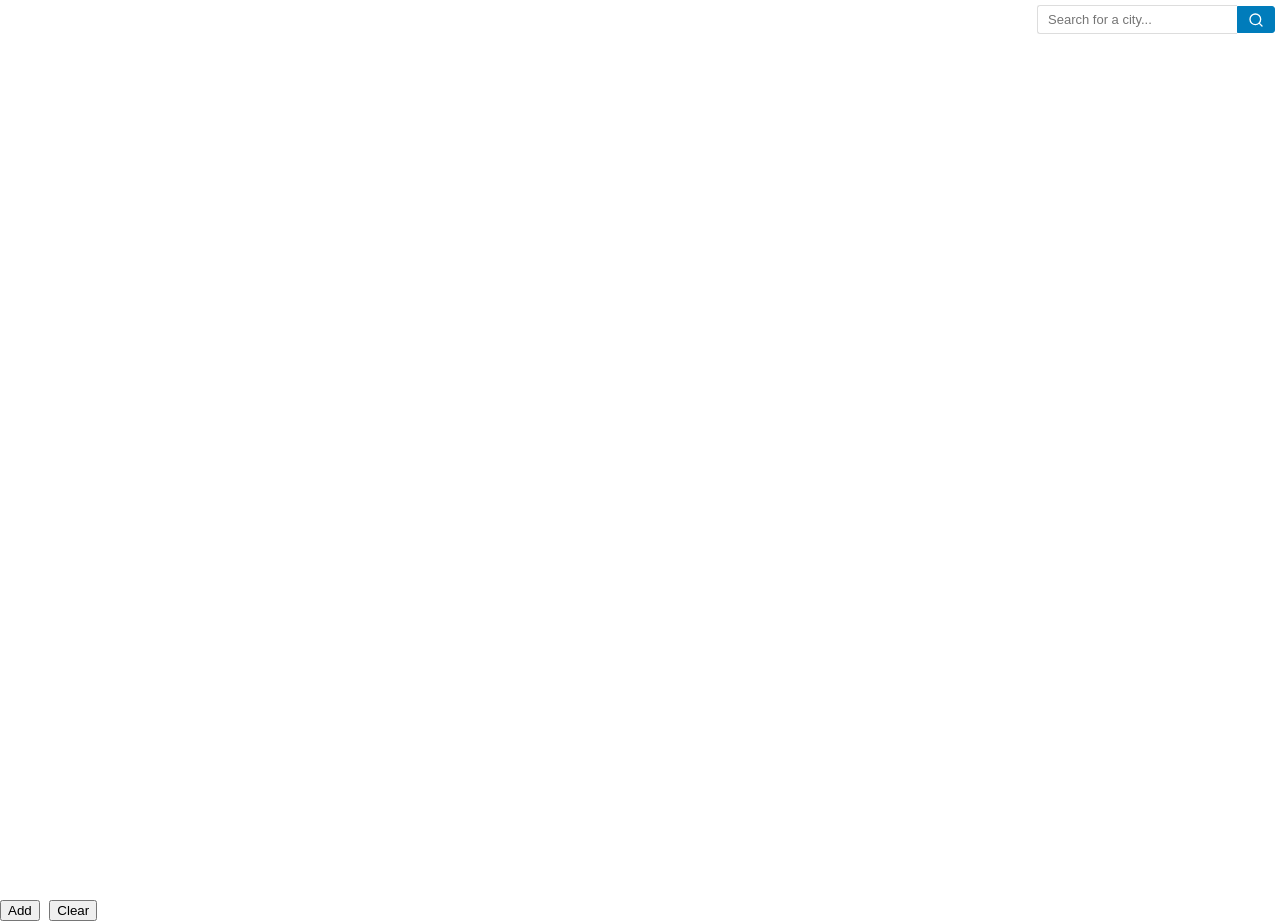
==== src/gui/maps.html @ 0833411a "Initial: arnis v2.5.0 (upstream main)" ====
<html>
<head>
    <title>Map View</title>
    
    <meta name="viewport" content="initial-scale=1.0, user-scalable=no" />
    <link rel="stylesheet" href="css/maps/leaflet.css" />
    <link rel="stylesheet" href="css/maps/leaflet.draw.css" />
    <link rel="stylesheet" href="css/maps/leaflet.sidebar.css" />
    <link rel="stylesheet" href="css/bbox.css" />
    <link rel="stylesheet" href="css/search.css" />
    
    <script src="js/libs/jquery-1.9.1.min.js"></script>
    <script src="js/libs/jquery-ui-1.10.3.custom.js"></script>
    <script src="js/maps/leaflet.js"></script>
    <script src="js/maps/leaflet.draw.js"></script>
    <script src="js/maps/leaflet.sidebar.js"></script>
    <script src="js/maps/wkt.parser.js"></script>
    <script src="js/maps/proj4-src.js"></script>
    <script src="js/maps/proj4leaflet.js"></script>
    <script src="js/search.js"></script>
    <script src="js/bbox.js"></script>
   
</head>
<body>    
    <!-- City Search Box -->
    <div id="search-container">
        <div id="search-box">
            <input type="text" id="city-search" placeholder="Search for a city..." autocomplete="off" />
            <button id="search-btn" aria-label="Search"><svg xmlns="http://www.w3.org/2000/svg" width="16" height="16" viewBox="0 0 24 24" fill="none" stroke="currentColor" stroke-width="2" stroke-linecap="round" stroke-linejoin="round" aria-hidden="true"><circle cx="11" cy="11" r="8"></circle><path d="m21 21-4.3-4.3"></path></svg></button>
        </div>
        <div id="search-results"></div>
    </div>
    
    <div id="map"></div>
    <div id="rsidebar" >
      <button id="add">Add</button>
      <button id="clear">Clear</button>
    </div>
    <div id="lsidebar">
    </div>

    <section id="info-box">
        <div id="info">
            <div id="wgscoords" class="coords">
                <div id="bbounds">
                    <span id="bbboundslabel" class="bboxlabel">BBOX</span>
                    <span id="boxbounds" class="bboxllpos"></span>
                </div>
            </div>
            <div id="projcoords" class="coords">
                <div id="bbounds">
                    <span id="bbboundslabel" class="bboxlabel">BBOX</span>
                    <span id="boxboundsmerc" class="bboxprojpos"></span>
                </div>
            </div>
        </div>
    </section>


    <div id="ocontainer" class="ocontainer" style="display:none;">
        <textarea rows="25" cols="100" ></textarea>
        <div id="submit-buttons">
            <button id="cancel">Cancel</button>
            <button id="add">Add</button>
        </div>
    </div>
</body>
</html>
---- src/gui/css/maps/leaflet.draw.css ----
/* ================================================================== */
/* Toolbars
/* ================================================================== */

.leaflet-draw-section {
	position: relative;
}

.leaflet-draw-toolbar {
	margin-top: 12px;
}

.leaflet-draw-toolbar-top {
	margin-top: 0;
}

.leaflet-draw-toolbar-notop a:first-child {
	border-top-right-radius: 0;
}

.leaflet-draw-toolbar-nobottom a:last-child {
	border-bottom-right-radius: 0;
}

.leaflet-draw-toolbar a {
	background-image: url('images/spritesheet.png');
	background-repeat: no-repeat;
}

.leaflet-retina .leaflet-draw-toolbar a {
	background-image: url('images/spritesheet-2x.png');
	background-size: 210px 30px;
}

.leaflet-draw a {
	display: block;
	text-align: center;
	text-decoration: none;
}

/* ================================================================== */
/* Toolbar actions menu
/* ================================================================== */

.leaflet-draw-actions {
	display: none;
	list-style: none;
	margin: 0;
	padding: 0;
	position: absolute;
	left: 26px; /* leaflet-draw-toolbar.left + leaflet-draw-toolbar.width */
	top: 0;
}

.leaflet-right .leaflet-draw-actions {
	right:26px;
	left:auto;
}

.leaflet-draw-actions li {
	display: inline-block;
}

/* APR */
.leaflet-draw-actions li a {
	color: #ffffff;
}

.leaflet-draw-actions li:first-child a {
	border-left: none;
}

.leaflet-draw-actions li:last-child a {
	-webkit-border-radius: 0 4px 4px 0;
	        border-radius: 0 4px 4px 0;
}

.leaflet-right .leaflet-draw-actions li:last-child a {
	-webkit-border-radius: 0;
	        border-radius: 0;
}

.leaflet-right .leaflet-draw-actions li:first-child a {
	-webkit-border-radius: 4px 0 0 4px;
	        border-radius: 4px 0 0 4px;
}

.leaflet-draw-actions a {
	background-color: #919187;
	border-left: 1px solid #AAA;
	color: #FFF;
	font: 11px/19px "Helvetica Neue", Arial, Helvetica, sans-serif;
	line-height: 28px;
	text-decoration: none;
	padding-left: 10px;
	padding-right: 10px;
	height: 28px;
}

.leaflet-draw-actions-bottom {
	margin-top: 0;
	white-space: nowrap;
}

.leaflet-draw-actions-top {
	margin-top: 1px;
	white-space: nowrap;
}

.leaflet-draw-actions-top a,
.leaflet-draw-actions-bottom a {
	height: 27px;
	line-height: 27px;
}

.leaflet-draw-actions a:hover {
	background-color: #A0A098;
}

.leaflet-draw-actions-top.leaflet-draw-actions-bottom a {
	height: 26px;
	line-height: 26px;
}

/* ================================================================== */
/* Draw toolbar
/* ================================================================== */

.leaflet-draw-toolbar .leaflet-draw-draw-polyline {
	background-position: -2px -2px;
}

.leaflet-draw-toolbar .leaflet-draw-draw-polygon {
	background-position: -31px -2px;
}

.leaflet-draw-toolbar .leaflet-draw-draw-rectangle {
	background-position: -62px -2px;
}

.leaflet-draw-toolbar .leaflet-draw-draw-circle {
	background-position: -92px -2px;
}

.leaflet-draw-toolbar .leaflet-draw-draw-marker {
	background-position: -122px -2px;
}

/* ================================================================== */
/* Edit toolbar
/* ================================================================== */

.leaflet-draw-toolbar .leaflet-draw-edit-edit {
	background-position: -152px -2px;
}

.leaflet-draw-toolbar .leaflet-draw-edit-remove {
	background-position: -182px -2px;
}

/* Disabled states reuse same sprites; opacity indicates disabled */
.leaflet-draw-toolbar .leaflet-draw-edit-edit.leaflet-disabled {
	background-position: -152px -2px;
}

.leaflet-draw-toolbar .leaflet-draw-edit-remove.leaflet-disabled {
	background-position: -182px -2px;
}

/* ================================================================== */
/* Drawing styles
/* ================================================================== */

.leaflet-mouse-marker {
	background-color: #fff;
	cursor: crosshair;
}

.leaflet-draw-tooltip {
	background: rgb(54, 54, 54);
	background: rgba(0, 0, 0, 0.5);
	border: 1px solid transparent;
	-webkit-border-radius: 4px;
	        border-radius: 4px;
	color: #fff;
	font: 12px/18px "Helvetica Neue", Arial, Helvetica, sans-serif;
	margin-left: 20px;
	margin-top: -21px;
	padding: 4px 8px;
	position: absolute;
	white-space: nowrap;
	z-index: 6;
}

.leaflet-draw-tooltip:before {
	border-right: 6px solid black;
	border-right-color: rgba(0, 0, 0, 0.5);
	border-top: 6px solid transparent;
	border-bottom: 6px solid transparent;
	content: "";
	position: absolute;
	top: 7px;
	left: -7px;
}

.leaflet-error-draw-tooltip {
	background-color: #F2DEDE;
	border: 1px solid #E6B6BD;
	color: #B94A48;
}

.leaflet-error-draw-tooltip:before {
	border-right-color: #E6B6BD;
}

.leaflet-draw-tooltip-single {
	margin-top: -12px
}

.leaflet-draw-tooltip-subtext {
	color: #f8d5e4;
}

.leaflet-draw-guide-dash {
	font-size: 1%;
	opacity: 0.6;
	position: absolute;
	width: 5px;
	height: 5px;
}

/* ================================================================== */
/* Edit styles
/* ================================================================== */

.leaflet-edit-marker-selected {
	background: rgba(254, 87, 161, 0.1);
	border: 4px dashed rgba(254, 87, 161, 0.6);
	-webkit-border-radius: 4px;
	        border-radius: 4px;
}

.leaflet-edit-move {
	cursor: move;
}

.leaflet-edit-resize {
	cursor: pointer;
}
---- src/gui/css/maps/leaflet.sidebar.css ----
.leaflet-sidebar {
    position: absolute;
    height: 100%;

    -webkit-box-sizing: border-box;
    -moz-box-sizing: border-box;
    box-sizing: border-box;
    padding: 10px;

    z-index: 20000;
}

.leaflet-sidebar.left {
    left: -700px;
    transition: left 0.5s, width 0.5s;

    padding-right: 0;
}

.leaflet-sidebar.right {
    right: -700px;
    transition: right 0.5s, width 0.5s;

    padding-left: 0;
}

.leaflet-sidebar.left.visible {
    left: 0;
}

.leaflet-sidebar.right.visible {
    right: 0;
}

.leaflet-left {
    transition: left 0.5s;
}

.leaflet-right {
    transition: right 0.5s;
}

.leaflet-sidebar > .leaflet-control {
    height: 100%;
    width: 100%;

    overflow: auto;
    -webkit-overflow-scrolling: touch;

    -webkit-box-sizing: border-box;
    -moz-box-sizing: border-box;
    box-sizing: border-box;
    padding: 8px 24px;

    font-size: 1.1em;

    background: white;
    box-shadow: 0 1px 7px rgba(0,0,0,0.65);
    -webkit-border-radius: 4px;
    border-radius: 4px;
}

@media(max-width:767px){
    .leaflet-sidebar {
        width: 100%;
        padding: 0;
    }

    .leaflet-sidebar.left {
        left: -100%;
    }

    .leaflet-sidebar.right {
        right: -100%;
    }

    .leaflet-sidebar.left.visible {
        left: 0;
    }

    .leaflet-sidebar.right.visible {
        right: 0;
    }

    .leaflet-sidebar > .leaflet-control {
        box-shadow: none;
        -webkit-border-radius: 0;
        border-radius: 0;
    }

    .leaflet-sidebar.left.visible ~ .leaflet-left {
        left: 100%;
    }

    .leaflet-sidebar.right.visible ~ .leaflet-right {
        right: 100%;
    }
}

@media(min-width:768px) and (max-width:991px){
    .leaflet-sidebar {
        width: 505px;
    }

    .leaflet-sidebar.left.visible ~ .leaflet-left {
        left: 505px;
    }

    .leaflet-sidebar.right.visible ~ .leaflet-right {
        right: 505px;
    }
}

@media(min-width:992px) and (max-width:1199px){
    .leaflet-sidebar {
        width: 590px;
    }

    .leaflet-sidebar.left.visible ~ .leaflet-left {
        left: 590px;
    }

    .leaflet-sidebar.right.visible ~ .leaflet-right {
        right: 590px;
    }
}

@media(min-width:1200px){
    .leaflet-sidebar {
        width: 660px;
    }

    .leaflet-sidebar.left.visible ~ .leaflet-left {
        left: 660px;
    }

    .leaflet-sidebar.right.visible ~ .leaflet-right {
        right: 660px;
    }
}

.leaflet-sidebar .close {
    position: absolute;
    right: 20px;
    top: 20px;
    width: 31px;
    height: 31px;

    color: #333;
    font-size: 25pt;
    line-height: 1em;
    text-align: center;
    background: white;
    -webkit-border-radius: 16px;
    border-radius: 16px;
    cursor: pointer;

    z-index: 8;
}
---- src/gui/css/bbox.css ----
html,
body,
#map {
  height: 100%;
  width: 100%;
  padding: 0px;
  margin: 0px;
  font-family: "Courier New", Courier, monospace;
}

/* Hide the BBOX coordinates display at bottom of map */
#info-box {
  display: none;
}

#coord-format {
  position: absolute;
  bottom: 0;
  right: 15;
}

#coord-format .bboxlabel {
  width: 100%;
}

#coord-format form {
  margin-bottom: 10px;
}

#info img {
  vertical-align: middle;
  height: 16px;
  width: auto;
  opacity: 0.6;
}

#info img:hover {
  opacity: 1;
  cursor: pointer;
}

#info-toggle ul {
  margin: 0 0 0 20px;
  padding: 0;
}

#info-toggle ul li {
  display: inline-block;
  padding: 4px 7px 0;
  background-color: rgba(230, 230, 230, 0.4);
  border-top-left-radius: 3px;
  border-top-right-radius: 3px;
  font-weight: 900;
  cursor: pointer;
}

#info-toggle ul li.active {
  background-color: rgba(255, 255, 255, 0.8);
}

#info-toggle-button {
  background-color: rgba(0, 0, 0, 0.7) !important;
  color: #fff;
}

#info-toggle-button:hover {
  background-color: #f4f4f4;
}

#projlabel,
#wgslabel {
  display: inline-block;
  color: #333;
  z-index: 10000;
}

#projcoords {
  display: none;
}

.coords {
  text-align: left;
  padding: 7px 0;
  background-color: rgba(255, 255, 255, 0.8);
}

#bbounds,
#mbounds,
#mcenter {
  font-size: small;
  display: block;
  z-index: 10000;
  padding: 2px 0;
}

#mouse,
#tile,
#zoom {
  display: inline-block;
}

.bboxlabel {
  font-size: small;
  font-weight: bold;
  z-index: 10000;
  background-color: black;
  color: white;
  text-align: center;
  display: inline-block;
  padding-left: 2px;
  width: 60px;
}

.bboxllpos,
.bboxllpossmall,
.bboxprojpos,
.bboxprojpossmall,
.tilesmall,
.zoomsmall {
  font-size: small;
  font-weight: bold;
  color: black;
  display: inline-block;
  padding-left: 5px;
}

.bboxllpos {
  width: 350px;
}

.bboxllpossmall {
  width: 200px;
}

.bboxprojpos {
  width: 450px;
}

.bboxprojpossmall {
  width: 250px;
}

.tilesmall {
  width: 60px;
}

.zoomsmall {
  width: 20px;
}

#map-ui-proj {
  position: absolute;
  top: 460px;
  left: 10px;
  list-style: none;
  margin: 0;
  padding: 0;
  z-index: 100;
}

#map-ui-proj a {
  font: normal 13px/18px 'Helvetica Neue', Helvetica, sans-serif;
  background: #FFF;
  color: #3C4E5A;
  display: block;
  margin: 0;
  padding: 0;
  border: 1px solid #BBB;
  border-bottom-width: 0;
  min-width: 75px;
  padding: 2px;
  text-decoration: none;
  text-align: center;
}

#map-ui-proj a:hover {
  background: #ECF5FA;
}

#map-ui-proj li:last-child a {
  border-bottom-width: 1px;
  -webkit-border-radius: 0 0 3px 3px;
  border-radius: 0 0 3px 3px;
}

#map-ui-proj li:first-child a {
  -webkit-border-radius: 3px 3px 0 0;
  border-radius: 3px 3px 0 0;
}

#map-ui-proj a.active {
  background: #3887BE;
  border-color: #3887BE;
  border-top-color: #FFF;
  color: #FFF;
}

.epsglabel {
  font-size: small;
  font-weight: bold;
  background-color: black;
  color: white;
  z-index: 10000;
}

#map-ui {
  position: absolute;
  top: 330px;
  left: 12px;
  list-style: none;
  margin: 0;
  padding: 0;
  z-index: 100;
}

#map-ui a {
  background-color: #fff;
  border-bottom: 1px solid #ccc;
  width: 30px;
  height: 30px;
  line-height: 30px;
  display: block;
  text-align: center;
  text-decoration: none;
  color: black;
  background-image: url('css/maps/images/bbox-sprites.png');
  background-repeat: no-repeat;
}

#map-ui a:hover {
  background-color: #ECF5FA;
}

#map-ui li:last-child a {
  border-bottom-width: 1px;
  -webkit-border-radius: 0 0 3px 3px;
  border-radius: 0 0 3px 3px;
  background-position: -33px -2px;
}

#map-ui li:last-child a.enabled {
  border-bottom-width: 1px;
  -webkit-border-radius: 0 0 3px 3px;
  border-radius: 0 0 3px 3px;
  background-position: -278px -2px;
}

#map-ui li:first-child a {
  -webkit-border-radius: 3px 3px 0 0;
  border-radius: 3px 3px 0 0;
}

#create-geojson a.enabled {
  background-position: -248px -2px;
}

#create-geojson a {
  background-position: -2px -2px;
}

#geolocation a {
  background-position: -186px -2px;
}

#geolocation a.active {
  background-position: -63px -2px;
}

#help a.enabled {
  background-position: -342px -2px;
}

#help a {
  background-position: -93px -2px;
}

.zeroclipboard-is-hover {
  opacity: 1 !important;
}

.leaflet-sidebar textarea {
  /* display: none; */
  height: 95%;
  width: 100%;
  border: 1;
  padding: 2em;
  resize: none;
  -webkit-box-sizing: border-box;
  /* Safari/Chrome, other WebKit */
  -moz-box-sizing: border-box;
  /* Firefox, other Gecko */
  box-sizing: border-box;
  /* Opera/IE 8+ */
}

.leaflet-sidebar button {
  font-size: large;
}

.leaflet-sidebar .close {
  z-index: 10001;
}

.ui-autocomplete {
  max-height: 180px;
  overflow-y: auto;
  /* prevent horizontal scrollbar */
  overflow-x: hidden;
}

/* IE 6 doesn't support max-height
 * we use height instead, but this forces the menu to always be this tall
 */
* html .ui-autocomplete {
  height: 180px;
}


.unblurred.leaflet-tile-loaded {

  -moz-filter: blur(0) sepia(0) invert(0);
  -webkit-filter: blur(0) sepia(0) invert(0);
  filter: blur(0) sepia(0) invert(0);

  -moz-transition: all 1s ease;
  -webkit-transition: all 1s ease;
  transition: all 1s ease;
}



.blurred.leaflet-tile-loaded {

  -moz-filter: blur(1px) sepia(1) invert(1);
  -moz-transition: all 1s ease;

  -webkit-filter: blur(1px) sepia(1) invert(1);
  -webkit-transition: all 1s ease;

  filter: blur(1px) sepia(1) invert(1);
  transition: all 1s ease;

}

/* World Preview Button in Edit Toolbar */
.leaflet-draw-toolbar .leaflet-draw-edit-preview {
  background-position: -31px -2px;
}

.leaflet-draw-toolbar .leaflet-draw-edit-preview.disabled,
.leaflet-draw-toolbar .leaflet-draw-edit-preview.editing-mode {
  opacity: 0.4;
  cursor: not-allowed;
  pointer-events: none;
}

.leaflet-draw-toolbar .leaflet-draw-edit-preview.active {
  background-color: #a0d0ff;
}

.world-preview-slider-container {
  padding: 6px 8px !important;
  background: white !important;
  background-clip: padding-box;
}

.world-preview-slider-container a {
  display: none !important;
}

.world-preview-slider {
  width: 80px;
  height: 8px;
  cursor: pointer;
  accent-color: #3887BE;
  display: block;
  margin: 0;
}

/* Context menu for coordinate copying */
.coordinate-context-menu {
  position: fixed;
  background: white;
  border: 1px solid #ccc;
  border-radius: 4px;
  box-shadow: 0 2px 10px rgba(0, 0, 0, 0.2);
  z-index: 10000;
  min-width: 160px;
  font-family: -apple-system, BlinkMacSystemFont, "Segoe UI", Roboto, "Helvetica Neue", Arial, sans-serif;
  font-size: 13px;
}

.coordinate-context-menu-item {
  padding: 8px 12px;
  cursor: pointer;
  display: flex;
  align-items: center;
  gap: 8px;
  color: #333;
}

.coordinate-context-menu-item:hover {
  background: #f0f0f0;
}

.coordinate-context-menu-item svg {
  width: 16px;
  height: 16px;
  flex-shrink: 0;
}

.coordinate-context-menu-separator {
  height: 1px;
  background: #e0e0e0;
  margin: 4px 0;
}
---- src/gui/css/search.css ----
/* City Search Box Styles */
#search-container {
    position: absolute;
    top: 5px;
    right: 5px;
    z-index: 1000;
    font-family: Arial, sans-serif;
}

#search-box {
    display: flex;
    align-items: center;
    padding: 0;
}

#city-search {
    border: 1px solid #ddd;
    border-radius: 3px 0 0 3px;
    padding: 6px 10px;
    font-size: 13px;
    width: 200px;
    outline: none;
    border-right: none;
}

#city-search:focus {
    border-color: #007cbb;
    box-shadow: 0 0 5px rgba(0, 124, 187, 0.3);
}

#search-btn {
    background: #007cbb;
    color: white;
    border: 1px solid #007cbb;
    border-radius: 0 3px 3px 0;
    padding: 4.5px 10px;
    cursor: pointer;
    font-size: 12px;
    transition: background-color 0.2s;
}

#search-results {
    max-height: 200px;
    max-width: 238px;
    overflow-y: auto;
    border-top: 1px solid #eee;
    display: none;
    background: white;
    border-radius: 0 0 3px 3px;
    box-shadow: 0 2px 10px rgba(0, 0, 0, 0.2);
}

.search-result-item {
    padding: 10px 12px;
    cursor: pointer;
    border-bottom: 1px solid #f0f0f0;
    font-size: 13px;
    color: #333;
    word-wrap: break-word;
    overflow-wrap: break-word;
}

.search-result-item:hover {
    background-color: #f5f5f5;
}

.search-result-item:last-child {
    border-bottom: none;
}

.search-result-name {
    font-weight: bold;
    color: #007cbb;
    word-wrap: break-word;
    overflow-wrap: break-word;
}

.search-result-details {
    color: #666;
    font-size: 11px;
    margin-top: 2px;
    word-wrap: break-word;
    overflow-wrap: break-word;
}

.search-loading {
    padding: 10px 12px;
    text-align: center;
    color: #666;
    font-style: italic;
}

.search-no-results {
    padding: 10px 12px;
    text-align: center;
    color: #999;
}
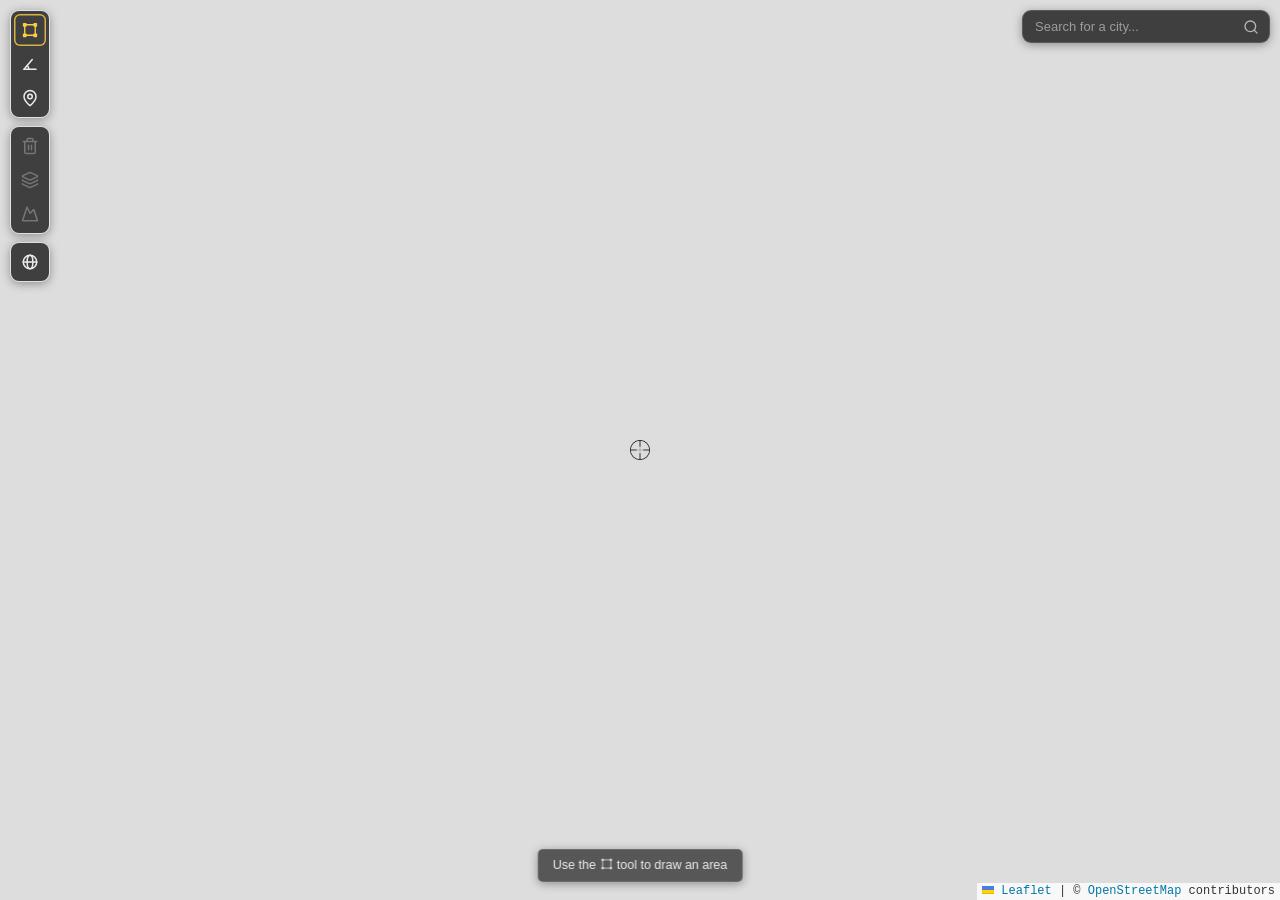
==== commit e2804ca3: "Merge upstream/main (v3.2.0) into arnis-jp Take upstream's structure and re-attach the arnis-jp feat" ====
--- a/src/gui/maps.html
+++ b/src/gui/maps.html
@@ -6,14 +6,19 @@
     <link rel="stylesheet" href="css/maps/leaflet.css" />
     <link rel="stylesheet" href="css/maps/leaflet.draw.css" />
     <link rel="stylesheet" href="css/maps/leaflet.sidebar.css" />
+    <link rel="stylesheet" href="css/maps/maplibre-gl.css" />
     <link rel="stylesheet" href="css/bbox.css" />
     <link rel="stylesheet" href="css/search.css" />
-    
+    <link rel="stylesheet" href="css/map-controls.css" />
+
+    <script src="js/logging.js"></script>
     <script src="js/libs/jquery-1.9.1.min.js"></script>
     <script src="js/libs/jquery-ui-1.10.3.custom.js"></script>
     <script src="js/maps/leaflet.js"></script>
     <script src="js/maps/leaflet.draw.js"></script>
     <script src="js/maps/leaflet.sidebar.js"></script>
+    <script src="js/maps/maplibre-gl.js"></script>
+    <script src="js/maps/leaflet-maplibre-gl.js"></script>
     <script src="js/maps/wkt.parser.js"></script>
     <script src="js/maps/proj4-src.js"></script>
     <script src="js/maps/proj4leaflet.js"></script>
--- a/src/gui/css/maps/leaflet.css
+++ b/src/gui/css/maps/leaflet.css
@@ -0,0 +1,661 @@
+/* required styles */
+
+.leaflet-pane,
+.leaflet-tile,
+.leaflet-marker-icon,
+.leaflet-marker-shadow,
+.leaflet-tile-container,
+.leaflet-pane > svg,
+.leaflet-pane > canvas,
+.leaflet-zoom-box,
+.leaflet-image-layer,
+.leaflet-layer {
+	position: absolute;
+	left: 0;
+	top: 0;
+	}
+.leaflet-container {
+	overflow: hidden;
+	}
+.leaflet-tile,
+.leaflet-marker-icon,
+.leaflet-marker-shadow {
+	-webkit-user-select: none;
+	   -moz-user-select: none;
+	        user-select: none;
+	  -webkit-user-drag: none;
+	}
+/* Prevents IE11 from highlighting tiles in blue */
+.leaflet-tile::selection {
+	background: transparent;
+}
+/* Safari renders non-retina tile on retina better with this, but Chrome is worse */
+.leaflet-safari .leaflet-tile {
+	image-rendering: -webkit-optimize-contrast;
+	}
+/* hack that prevents hw layers "stretching" when loading new tiles */
+.leaflet-safari .leaflet-tile-container {
+	width: 1600px;
+	height: 1600px;
+	-webkit-transform-origin: 0 0;
+	}
+.leaflet-marker-icon,
+.leaflet-marker-shadow {
+	display: block;
+	}
+/* .leaflet-container svg: reset svg max-width decleration shipped in Joomla! (joomla.org) 3.x */
+/* .leaflet-container img: map is broken in FF if you have max-width: 100% on tiles */
+.leaflet-container .leaflet-overlay-pane svg {
+	max-width: none !important;
+	max-height: none !important;
+	}
+.leaflet-container .leaflet-marker-pane img,
+.leaflet-container .leaflet-shadow-pane img,
+.leaflet-container .leaflet-tile-pane img,
+.leaflet-container img.leaflet-image-layer,
+.leaflet-container .leaflet-tile {
+	max-width: none !important;
+	max-height: none !important;
+	width: auto;
+	padding: 0;
+	}
+
+.leaflet-container img.leaflet-tile {
+	/* See: https://bugs.chromium.org/p/chromium/issues/detail?id=600120 */
+	mix-blend-mode: plus-lighter;
+}
+
+.leaflet-container.leaflet-touch-zoom {
+	-ms-touch-action: pan-x pan-y;
+	touch-action: pan-x pan-y;
+	}
+.leaflet-container.leaflet-touch-drag {
+	-ms-touch-action: pinch-zoom;
+	/* Fallback for FF which doesn't support pinch-zoom */
+	touch-action: none;
+	touch-action: pinch-zoom;
+}
+.leaflet-container.leaflet-touch-drag.leaflet-touch-zoom {
+	-ms-touch-action: none;
+	touch-action: none;
+}
+.leaflet-container {
+	-webkit-tap-highlight-color: transparent;
+}
+.leaflet-container a {
+	-webkit-tap-highlight-color: rgba(51, 181, 229, 0.4);
+}
+.leaflet-tile {
+	filter: inherit;
+	visibility: hidden;
+	}
+.leaflet-tile-loaded {
+	visibility: inherit;
+	}
+.leaflet-zoom-box {
+	width: 0;
+	height: 0;
+	-moz-box-sizing: border-box;
+	     box-sizing: border-box;
+	z-index: 800;
+	}
+/* workaround for https://bugzilla.mozilla.org/show_bug.cgi?id=888319 */
+.leaflet-overlay-pane svg {
+	-moz-user-select: none;
+	}
+
+.leaflet-pane         { z-index: 400; }
+
+.leaflet-tile-pane    { z-index: 200; }
+.leaflet-overlay-pane { z-index: 400; }
+.leaflet-shadow-pane  { z-index: 500; }
+.leaflet-marker-pane  { z-index: 600; }
+.leaflet-tooltip-pane   { z-index: 650; }
+.leaflet-popup-pane   { z-index: 700; }
+
+.leaflet-map-pane canvas { z-index: 100; }
+.leaflet-map-pane svg    { z-index: 200; }
+
+.leaflet-vml-shape {
+	width: 1px;
+	height: 1px;
+	}
+.lvml {
+	behavior: url(#default#VML);
+	display: inline-block;
+	position: absolute;
+	}
+
+
+/* control positioning */
+
+.leaflet-control {
+	position: relative;
+	z-index: 800;
+	pointer-events: visiblePainted; /* IE 9-10 doesn't have auto */
+	pointer-events: auto;
+	}
+.leaflet-top,
+.leaflet-bottom {
+	position: absolute;
+	z-index: 1000;
+	pointer-events: none;
+	}
+.leaflet-top {
+	top: 0;
+	}
+.leaflet-right {
+	right: 0;
+	}
+.leaflet-bottom {
+	bottom: 0;
+	}
+.leaflet-left {
+	left: 0;
+	}
+.leaflet-control {
+	float: left;
+	clear: both;
+	}
+.leaflet-right .leaflet-control {
+	float: right;
+	}
+.leaflet-top .leaflet-control {
+	margin-top: 10px;
+	}
+.leaflet-bottom .leaflet-control {
+	margin-bottom: 10px;
+	}
+.leaflet-left .leaflet-control {
+	margin-left: 10px;
+	}
+.leaflet-right .leaflet-control {
+	margin-right: 10px;
+	}
+
+
+/* zoom and fade animations */
+
+.leaflet-fade-anim .leaflet-popup {
+	opacity: 0;
+	-webkit-transition: opacity 0.2s linear;
+	   -moz-transition: opacity 0.2s linear;
+	        transition: opacity 0.2s linear;
+	}
+.leaflet-fade-anim .leaflet-map-pane .leaflet-popup {
+	opacity: 1;
+	}
+.leaflet-zoom-animated {
+	-webkit-transform-origin: 0 0;
+	    -ms-transform-origin: 0 0;
+	        transform-origin: 0 0;
+	}
+svg.leaflet-zoom-animated {
+	will-change: transform;
+}
+
+.leaflet-zoom-anim .leaflet-zoom-animated {
+	-webkit-transition: -webkit-transform 0.25s cubic-bezier(0,0,0.25,1);
+	   -moz-transition:    -moz-transform 0.25s cubic-bezier(0,0,0.25,1);
+	        transition:         transform 0.25s cubic-bezier(0,0,0.25,1);
+	}
+.leaflet-zoom-anim .leaflet-tile,
+.leaflet-pan-anim .leaflet-tile {
+	-webkit-transition: none;
+	   -moz-transition: none;
+	        transition: none;
+	}
+
+.leaflet-zoom-anim .leaflet-zoom-hide {
+	visibility: hidden;
+	}
+
+
+/* cursors */
+
+.leaflet-interactive {
+	cursor: pointer;
+	}
+.leaflet-grab {
+	cursor: -webkit-grab;
+	cursor:    -moz-grab;
+	cursor:         grab;
+	}
+.leaflet-crosshair,
+.leaflet-crosshair .leaflet-interactive {
+	cursor: crosshair;
+	}
+.leaflet-popup-pane,
+.leaflet-control {
+	cursor: auto;
+	}
+.leaflet-dragging .leaflet-grab,
+.leaflet-dragging .leaflet-grab .leaflet-interactive,
+.leaflet-dragging .leaflet-marker-draggable {
+	cursor: move;
+	cursor: -webkit-grabbing;
+	cursor:    -moz-grabbing;
+	cursor:         grabbing;
+	}
+
+/* marker & overlays interactivity */
+.leaflet-marker-icon,
+.leaflet-marker-shadow,
+.leaflet-image-layer,
+.leaflet-pane > svg path,
+.leaflet-tile-container {
+	pointer-events: none;
+	}
+
+.leaflet-marker-icon.leaflet-interactive,
+.leaflet-image-layer.leaflet-interactive,
+.leaflet-pane > svg path.leaflet-interactive,
+svg.leaflet-image-layer.leaflet-interactive path {
+	pointer-events: visiblePainted; /* IE 9-10 doesn't have auto */
+	pointer-events: auto;
+	}
+
+/* visual tweaks */
+
+.leaflet-container {
+	background: #ddd;
+	outline-offset: 1px;
+	}
+.leaflet-container a {
+	color: #0078A8;
+	}
+.leaflet-zoom-box {
+	border: 2px dotted #38f;
+	background: rgba(255,255,255,0.5);
+	}
+
+
+/* general typography */
+.leaflet-container {
+	font-family: "Helvetica Neue", Arial, Helvetica, sans-serif;
+	font-size: 12px;
+	font-size: 0.75rem;
+	line-height: 1.5;
+	}
+
+
+/* general toolbar styles */
+
+.leaflet-bar {
+	box-shadow: 0 1px 5px rgba(0,0,0,0.65);
+	border-radius: 4px;
+	}
+.leaflet-bar a {
+	background-color: #fff;
+	border-bottom: 1px solid #ccc;
+	width: 26px;
+	height: 26px;
+	line-height: 26px;
+	display: block;
+	text-align: center;
+	text-decoration: none;
+	color: black;
+	}
+.leaflet-bar a,
+.leaflet-control-layers-toggle {
+	background-position: 50% 50%;
+	background-repeat: no-repeat;
+	display: block;
+	}
+.leaflet-bar a:hover,
+.leaflet-bar a:focus {
+	background-color: #f4f4f4;
+	}
+.leaflet-bar a:first-child {
+	border-top-left-radius: 4px;
+	border-top-right-radius: 4px;
+	}
+.leaflet-bar a:last-child {
+	border-bottom-left-radius: 4px;
+	border-bottom-right-radius: 4px;
+	border-bottom: none;
+	}
+.leaflet-bar a.leaflet-disabled {
+	cursor: default;
+	background-color: #f4f4f4;
+	color: #bbb;
+	}
+
+.leaflet-touch .leaflet-bar a {
+	width: 30px;
+	height: 30px;
+	line-height: 30px;
+	}
+.leaflet-touch .leaflet-bar a:first-child {
+	border-top-left-radius: 2px;
+	border-top-right-radius: 2px;
+	}
+.leaflet-touch .leaflet-bar a:last-child {
+	border-bottom-left-radius: 2px;
+	border-bottom-right-radius: 2px;
+	}
+
+/* zoom control */
+
+.leaflet-control-zoom-in,
+.leaflet-control-zoom-out {
+	font: bold 18px 'Lucida Console', Monaco, monospace;
+	text-indent: 1px;
+	}
+
+.leaflet-touch .leaflet-control-zoom-in, .leaflet-touch .leaflet-control-zoom-out  {
+	font-size: 22px;
+	}
+
+
+/* layers control */
+
+.leaflet-control-layers {
+	box-shadow: 0 1px 5px rgba(0,0,0,0.4);
+	background: #fff;
+	border-radius: 5px;
+	}
+.leaflet-control-layers-toggle {
+	background-image: url(images/layers.png);
+	width: 36px;
+	height: 36px;
+	}
+.leaflet-retina .leaflet-control-layers-toggle {
+	background-image: url(images/layers-2x.png);
+	background-size: 26px 26px;
+	}
+.leaflet-touch .leaflet-control-layers-toggle {
+	width: 44px;
+	height: 44px;
+	}
+.leaflet-control-layers .leaflet-control-layers-list,
+.leaflet-control-layers-expanded .leaflet-control-layers-toggle {
+	display: none;
+	}
+.leaflet-control-layers-expanded .leaflet-control-layers-list {
+	display: block;
+	position: relative;
+	}
+.leaflet-control-layers-expanded {
+	padding: 6px 10px 6px 6px;
+	color: #333;
+	background: #fff;
+	}
+.leaflet-control-layers-scrollbar {
+	overflow-y: scroll;
+	overflow-x: hidden;
+	padding-right: 5px;
+	}
+.leaflet-control-layers-selector {
+	margin-top: 2px;
+	position: relative;
+	top: 1px;
+	}
+.leaflet-control-layers label {
+	display: block;
+	font-size: 13px;
+	font-size: 1.08333em;
+	}
+.leaflet-control-layers-separator {
+	height: 0;
+	border-top: 1px solid #ddd;
+	margin: 5px -10px 5px -6px;
+	}
+
+/* Default icon URLs */
+.leaflet-default-icon-path { /* used only in path-guessing heuristic, see L.Icon.Default */
+	background-image: url(images/marker-icon.png);
+	}
+
+
+/* attribution and scale controls */
+
+.leaflet-container .leaflet-control-attribution {
+	background: #fff;
+	background: rgba(255, 255, 255, 0.8);
+	margin: 0;
+	}
+.leaflet-control-attribution,
+.leaflet-control-scale-line {
+	padding: 0 5px;
+	color: #333;
+	line-height: 1.4;
+	}
+.leaflet-control-attribution a {
+	text-decoration: none;
+	}
+.leaflet-control-attribution a:hover,
+.leaflet-control-attribution a:focus {
+	text-decoration: underline;
+	}
+.leaflet-attribution-flag {
+	display: inline !important;
+	vertical-align: baseline !important;
+	width: 1em;
+	height: 0.6669em;
+	}
+.leaflet-left .leaflet-control-scale {
+	margin-left: 5px;
+	}
+.leaflet-bottom .leaflet-control-scale {
+	margin-bottom: 5px;
+	}
+.leaflet-control-scale-line {
+	border: 2px solid #777;
+	border-top: none;
+	line-height: 1.1;
+	padding: 2px 5px 1px;
+	white-space: nowrap;
+	-moz-box-sizing: border-box;
+	     box-sizing: border-box;
+	background: rgba(255, 255, 255, 0.8);
+	text-shadow: 1px 1px #fff;
+	}
+.leaflet-control-scale-line:not(:first-child) {
+	border-top: 2px solid #777;
+	border-bottom: none;
+	margin-top: -2px;
+	}
+.leaflet-control-scale-line:not(:first-child):not(:last-child) {
+	border-bottom: 2px solid #777;
+	}
+
+.leaflet-touch .leaflet-control-attribution,
+.leaflet-touch .leaflet-control-layers,
+.leaflet-touch .leaflet-bar {
+	box-shadow: none;
+	}
+.leaflet-touch .leaflet-control-layers,
+.leaflet-touch .leaflet-bar {
+	border: 2px solid rgba(0,0,0,0.2);
+	background-clip: padding-box;
+	}
+
+
+/* popup */
+
+.leaflet-popup {
+	position: absolute;
+	text-align: center;
+	margin-bottom: 20px;
+	}
+.leaflet-popup-content-wrapper {
+	padding: 1px;
+	text-align: left;
+	border-radius: 12px;
+	}
+.leaflet-popup-content {
+	margin: 13px 24px 13px 20px;
+	line-height: 1.3;
+	font-size: 13px;
+	font-size: 1.08333em;
+	min-height: 1px;
+	}
+.leaflet-popup-content p {
+	margin: 17px 0;
+	margin: 1.3em 0;
+	}
+.leaflet-popup-tip-container {
+	width: 40px;
+	height: 20px;
+	position: absolute;
+	left: 50%;
+	margin-top: -1px;
+	margin-left: -20px;
+	overflow: hidden;
+	pointer-events: none;
+	}
+.leaflet-popup-tip {
+	width: 17px;
+	height: 17px;
+	padding: 1px;
+
+	margin: -10px auto 0;
+	pointer-events: auto;
+
+	-webkit-transform: rotate(45deg);
+	   -moz-transform: rotate(45deg);
+	    -ms-transform: rotate(45deg);
+	        transform: rotate(45deg);
+	}
+.leaflet-popup-content-wrapper,
+.leaflet-popup-tip {
+	background: white;
+	color: #333;
+	box-shadow: 0 3px 14px rgba(0,0,0,0.4);
+	}
+.leaflet-container a.leaflet-popup-close-button {
+	position: absolute;
+	top: 0;
+	right: 0;
+	border: none;
+	text-align: center;
+	width: 24px;
+	height: 24px;
+	font: 16px/24px Tahoma, Verdana, sans-serif;
+	color: #757575;
+	text-decoration: none;
+	background: transparent;
+	}
+.leaflet-container a.leaflet-popup-close-button:hover,
+.leaflet-container a.leaflet-popup-close-button:focus {
+	color: #585858;
+	}
+.leaflet-popup-scrolled {
+	overflow: auto;
+	}
+
+.leaflet-oldie .leaflet-popup-content-wrapper {
+	-ms-zoom: 1;
+	}
+.leaflet-oldie .leaflet-popup-tip {
+	width: 24px;
+	margin: 0 auto;
+
+	-ms-filter: "progid:DXImageTransform.Microsoft.Matrix(M11=0.70710678, M12=0.70710678, M21=-0.70710678, M22=0.70710678)";
+	filter: progid:DXImageTransform.Microsoft.Matrix(M11=0.70710678, M12=0.70710678, M21=-0.70710678, M22=0.70710678);
+	}
+
+.leaflet-oldie .leaflet-control-zoom,
+.leaflet-oldie .leaflet-control-layers,
+.leaflet-oldie .leaflet-popup-content-wrapper,
+.leaflet-oldie .leaflet-popup-tip {
+	border: 1px solid #999;
+	}
+
+
+/* div icon */
+
+.leaflet-div-icon {
+	background: #fff;
+	border: 1px solid #666;
+	}
+
+
+/* Tooltip */
+/* Base styles for the element that has a tooltip */
+.leaflet-tooltip {
+	position: absolute;
+	padding: 6px;
+	background-color: #fff;
+	border: 1px solid #fff;
+	border-radius: 3px;
+	color: #222;
+	white-space: nowrap;
+	-webkit-user-select: none;
+	-moz-user-select: none;
+	-ms-user-select: none;
+	user-select: none;
+	pointer-events: none;
+	box-shadow: 0 1px 3px rgba(0,0,0,0.4);
+	}
+.leaflet-tooltip.leaflet-interactive {
+	cursor: pointer;
+	pointer-events: auto;
+	}
+.leaflet-tooltip-top:before,
+.leaflet-tooltip-bottom:before,
+.leaflet-tooltip-left:before,
+.leaflet-tooltip-right:before {
+	position: absolute;
+	pointer-events: none;
+	border: 6px solid transparent;
+	background: transparent;
+	content: "";
+	}
+
+/* Directions */
+
+.leaflet-tooltip-bottom {
+	margin-top: 6px;
+}
+.leaflet-tooltip-top {
+	margin-top: -6px;
+}
+.leaflet-tooltip-bottom:before,
+.leaflet-tooltip-top:before {
+	left: 50%;
+	margin-left: -6px;
+	}
+.leaflet-tooltip-top:before {
+	bottom: 0;
+	margin-bottom: -12px;
+	border-top-color: #fff;
+	}
+.leaflet-tooltip-bottom:before {
+	top: 0;
+	margin-top: -12px;
+	margin-left: -6px;
+	border-bottom-color: #fff;
+	}
+.leaflet-tooltip-left {
+	margin-left: -6px;
+}
+.leaflet-tooltip-right {
+	margin-left: 6px;
+}
+.leaflet-tooltip-left:before,
+.leaflet-tooltip-right:before {
+	top: 50%;
+	margin-top: -6px;
+	}
+.leaflet-tooltip-left:before {
+	right: 0;
+	margin-right: -12px;
+	border-left-color: #fff;
+	}
+.leaflet-tooltip-right:before {
+	left: 0;
+	margin-left: -12px;
+	border-right-color: #fff;
+	}
+
+/* Printing */
+
+@media print {
+	/* Prevent printers from removing background-images of controls. */
+	.leaflet-control {
+		-webkit-print-color-adjust: exact;
+		print-color-adjust: exact;
+		}
+	}
--- a/src/gui/css/maps/leaflet.draw.css
+++ b/src/gui/css/maps/leaflet.draw.css
@@ -36,6 +36,25 @@
 	display: block;
 	text-align: center;
 	text-decoration: none;
+}
+
+/* Hide a11y labels injected by leaflet-draw 1.0+ */
+.leaflet-draw a .sr-only {
+	position: absolute;
+	width: 1px;
+	height: 1px;
+	padding: 0;
+	margin: -1px;
+	overflow: hidden;
+	clip: rect(0, 0, 0, 0);
+	border: 0;
+}
+
+/* Force 26px buttons in touch mode to match the 7-sprite layout */
+.leaflet-touch .leaflet-draw-toolbar a {
+	width: 26px;
+	height: 26px;
+	line-height: 26px;
 }
 
 /* ================================================================== */
--- a/src/gui/css/maps/maplibre-gl.css
+++ b/src/gui/css/maps/maplibre-gl.css
@@ -0,0 +1 @@
+.maplibregl-map{font:12px/20px Helvetica Neue,Arial,Helvetica,sans-serif;overflow:hidden;position:relative;-webkit-tap-highlight-color:rgb(0 0 0/0)}.maplibregl-canvas{left:0;position:absolute;top:0}.maplibregl-map:fullscreen{height:100%;width:100%}.maplibregl-ctrl-group button.maplibregl-ctrl-compass{touch-action:none}.maplibregl-canvas-container.maplibregl-interactive,.maplibregl-ctrl-group button.maplibregl-ctrl-compass{cursor:grab;-webkit-user-select:none;-moz-user-select:none;user-select:none}.maplibregl-canvas-container.maplibregl-interactive.maplibregl-track-pointer{cursor:pointer}.maplibregl-canvas-container.maplibregl-interactive:active,.maplibregl-ctrl-group button.maplibregl-ctrl-compass:active{cursor:grabbing}.maplibregl-canvas-container.maplibregl-touch-zoom-rotate,.maplibregl-canvas-container.maplibregl-touch-zoom-rotate .maplibregl-canvas{touch-action:pan-x pan-y}.maplibregl-canvas-container.maplibregl-touch-drag-pan,.maplibregl-canvas-container.maplibregl-touch-drag-pan .maplibregl-canvas{touch-action:pinch-zoom}.maplibregl-canvas-container.maplibregl-touch-zoom-rotate.maplibregl-touch-drag-pan,.maplibregl-canvas-container.maplibregl-touch-zoom-rotate.maplibregl-touch-drag-pan .maplibregl-canvas{touch-action:none}.maplibregl-canvas-container.maplibregl-touch-drag-pan.maplibregl-cooperative-gestures,.maplibregl-canvas-container.maplibregl-touch-drag-pan.maplibregl-cooperative-gestures .maplibregl-canvas{touch-action:pan-x pan-y}.maplibregl-ctrl-bottom-left,.maplibregl-ctrl-bottom-right,.maplibregl-ctrl-top-left,.maplibregl-ctrl-top-right{pointer-events:none;position:absolute;z-index:2}.maplibregl-ctrl-top-left{left:0;top:0}.maplibregl-ctrl-top-right{right:0;top:0}.maplibregl-ctrl-bottom-left{bottom:0;left:0}.maplibregl-ctrl-bottom-right{bottom:0;right:0}.maplibregl-ctrl{clear:both;pointer-events:auto;transform:translate(0)}.maplibregl-ctrl-top-left .maplibregl-ctrl{float:left;margin:10px 0 0 10px}.maplibregl-ctrl-top-right .maplibregl-ctrl{float:right;margin:10px 10px 0 0}.maplibregl-ctrl-bottom-left .maplibregl-ctrl{float:left;margin:0 0 10px 10px}.maplibregl-ctrl-bottom-right .maplibregl-ctrl{float:right;margin:0 10px 10px 0}.maplibregl-ctrl-group{background:#fff;border-radius:4px}.maplibregl-ctrl-group:not(:empty){box-shadow:0 0 0 2px rgba(0,0,0,.1)}@media (forced-colors:active){.maplibregl-ctrl-group:not(:empty){box-shadow:0 0 0 2px ButtonText}}.maplibregl-ctrl-group button{background-color:transparent;border:0;box-sizing:border-box;cursor:pointer;display:block;height:29px;outline:none;padding:0;width:29px}.maplibregl-ctrl-group button+button{border-top:1px solid #ddd}.maplibregl-ctrl button .maplibregl-ctrl-icon{background-position:50%;background-repeat:no-repeat;display:block;height:100%;width:100%}@media (forced-colors:active){.maplibregl-ctrl-icon{background-color:transparent}.maplibregl-ctrl-group button+button{border-top:1px solid ButtonText}}.maplibregl-ctrl button::-moz-focus-inner{border:0;padding:0}.maplibregl-ctrl-attrib-button:focus,.maplibregl-ctrl-group button:focus{box-shadow:0 0 2px 2px #0096ff}.maplibregl-ctrl button:disabled{cursor:not-allowed}.maplibregl-ctrl button:disabled .maplibregl-ctrl-icon{opacity:.25}@media (hover:hover){.maplibregl-ctrl button:not(:disabled):hover{background-color:rgb(0 0 0/5%)}}.maplibregl-ctrl button:not(:disabled):active{background-color:rgb(0 0 0/5%)}.maplibregl-ctrl-group button:focus:focus-visible{box-shadow:0 0 2px 2px #0096ff}.maplibregl-ctrl-group button:focus:not(:focus-visible){box-shadow:none}.maplibregl-ctrl-group button:focus:first-child{border-radius:4px 4px 0 0}.maplibregl-ctrl-group button:focus:last-child{border-radius:0 0 4px 4px}.maplibregl-ctrl-group button:focus:only-child{border-radius:inherit}.maplibregl-ctrl button.maplibregl-ctrl-zoom-out .maplibregl-ctrl-icon{background-image:url("data:image/svg+xml;charset=utf-8,%3Csvg xmlns='http://www.w3.org/2000/svg' width='29' height='29' fill='%23333' viewBox='0 0 29 29'%3E%3Cpath d='M10 13c-.75 0-1.5.75-1.5 1.5S9.25 16 10 16h9c.75 0 1.5-.75 1.5-1.5S19.75 13 19 13z'/%3E%3C/svg%3E")}.maplibregl-ctrl button.maplibregl-ctrl-zoom-in .maplibregl-ctrl-icon{background-image:url("data:image/svg+xml;charset=utf-8,%3Csvg xmlns='http://www.w3.org/2000/svg' width='29' height='29' fill='%23333' viewBox='0 0 29 29'%3E%3Cpath d='M14.5 8.5c-.75 0-1.5.75-1.5 1.5v3h-3c-.75 0-1.5.75-1.5 1.5S9.25 16 10 16h3v3c0 .75.75 1.5 1.5 1.5S16 19.75 16 19v-3h3c.75 0 1.5-.75 1.5-1.5S19.75 13 19 13h-3v-3c0-.75-.75-1.5-1.5-1.5'/%3E%3C/svg%3E")}@media (forced-colors:active){.maplibregl-ctrl button.maplibregl-ctrl-zoom-out .maplibregl-ctrl-icon{background-image:url("data:image/svg+xml;charset=utf-8,%3Csvg xmlns='http://www.w3.org/2000/svg' width='29' height='29' fill='%23fff' viewBox='0 0 29 29'%3E%3Cpath d='M10 13c-.75 0-1.5.75-1.5 1.5S9.25 16 10 16h9c.75 0 1.5-.75 1.5-1.5S19.75 13 19 13z'/%3E%3C/svg%3E")}.maplibregl-ctrl button.maplibregl-ctrl-zoom-in .maplibregl-ctrl-icon{background-image:url("data:image/svg+xml;charset=utf-8,%3Csvg xmlns='http://www.w3.org/2000/svg' width='29' height='29' fill='%23fff' viewBox='0 0 29 29'%3E%3Cpath d='M14.5 8.5c-.75 0-1.5.75-1.5 1.5v3h-3c-.75 0-1.5.75-1.5 1.5S9.25 16 10 16h3v3c0 .75.75 1.5 1.5 1.5S16 19.75 16 19v-3h3c.75 0 1.5-.75 1.5-1.5S19.75 13 19 13h-3v-3c0-.75-.75-1.5-1.5-1.5'/%3E%3C/svg%3E")}}@media (forced-colors:active) and (prefers-color-scheme:light){.maplibregl-ctrl button.maplibregl-ctrl-zoom-out .maplibregl-ctrl-icon{background-image:url("data:image/svg+xml;charset=utf-8,%3Csvg xmlns='http://www.w3.org/2000/svg' width='29' height='29' viewBox='0 0 29 29'%3E%3Cpath d='M10 13c-.75 0-1.5.75-1.5 1.5S9.25 16 10 16h9c.75 0 1.5-.75 1.5-1.5S19.75 13 19 13z'/%3E%3C/svg%3E")}.maplibregl-ctrl button.maplibregl-ctrl-zoom-in .maplibregl-ctrl-icon{background-image:url("data:image/svg+xml;charset=utf-8,%3Csvg xmlns='http://www.w3.org/2000/svg' width='29' height='29' viewBox='0 0 29 29'%3E%3Cpath d='M14.5 8.5c-.75 0-1.5.75-1.5 1.5v3h-3c-.75 0-1.5.75-1.5 1.5S9.25 16 10 16h3v3c0 .75.75 1.5 1.5 1.5S16 19.75 16 19v-3h3c.75 0 1.5-.75 1.5-1.5S19.75 13 19 13h-3v-3c0-.75-.75-1.5-1.5-1.5'/%3E%3C/svg%3E")}}.maplibregl-ctrl button.maplibregl-ctrl-fullscreen .maplibregl-ctrl-icon{background-image:url("data:image/svg+xml;charset=utf-8,%3Csvg xmlns='http://www.w3.org/2000/svg' width='29' height='29' fill='%23333' viewBox='0 0 29 29'%3E%3Cpath d='M24 16v5.5c0 1.75-.75 2.5-2.5 2.5H16v-1l3-1.5-4-5.5 1-1 5.5 4 1.5-3zM6 16l1.5 3 5.5-4 1 1-4 5.5 3 1.5v1H7.5C5.75 24 5 23.25 5 21.5V16zm7-11v1l-3 1.5 4 5.5-1 1-5.5-4L6 13H5V7.5C5 5.75 5.75 5 7.5 5zm11 2.5c0-1.75-.75-2.5-2.5-2.5H16v1l3 1.5-4 5.5 1 1 5.5-4 1.5 3h1z'/%3E%3C/svg%3E")}.maplibregl-ctrl button.maplibregl-ctrl-shrink .maplibregl-ctrl-icon{background-image:url("data:image/svg+xml;charset=utf-8,%3Csvg xmlns='http://www.w3.org/2000/svg' width='29' height='29' viewBox='0 0 29 29'%3E%3Cpath d='M18.5 16c-1.75 0-2.5.75-2.5 2.5V24h1l1.5-3 5.5 4 1-1-4-5.5 3-1.5v-1zM13 18.5c0-1.75-.75-2.5-2.5-2.5H5v1l3 1.5L4 24l1 1 5.5-4 1.5 3h1zm3-8c0 1.75.75 2.5 2.5 2.5H24v-1l-3-1.5L25 5l-1-1-5.5 4L17 5h-1zM10.5 13c1.75 0 2.5-.75 2.5-2.5V5h-1l-1.5 3L5 4 4 5l4 5.5L5 12v1z'/%3E%3C/svg%3E")}@media (forced-colors:active){.maplibregl-ctrl button.maplibregl-ctrl-fullscreen .maplibregl-ctrl-icon{background-image:url("data:image/svg+xml;charset=utf-8,%3Csvg xmlns='http://www.w3.org/2000/svg' width='29' height='29' fill='%23fff' viewBox='0 0 29 29'%3E%3Cpath d='M24 16v5.5c0 1.75-.75 2.5-2.5 2.5H16v-1l3-1.5-4-5.5 1-1 5.5 4 1.5-3zM6 16l1.5 3 5.5-4 1 1-4 5.5 3 1.5v1H7.5C5.75 24 5 23.25 5 21.5V16zm7-11v1l-3 1.5 4 5.5-1 1-5.5-4L6 13H5V7.5C5 5.75 5.75 5 7.5 5zm11 2.5c0-1.75-.75-2.5-2.5-2.5H16v1l3 1.5-4 5.5 1 1 5.5-4 1.5 3h1z'/%3E%3C/svg%3E")}.maplibregl-ctrl button.maplibregl-ctrl-shrink .maplibregl-ctrl-icon{background-image:url("data:image/svg+xml;charset=utf-8,%3Csvg xmlns='http://www.w3.org/2000/svg' width='29' height='29' fill='%23fff' viewBox='0 0 29 29'%3E%3Cpath d='M18.5 16c-1.75 0-2.5.75-2.5 2.5V24h1l1.5-3 5.5 4 1-1-4-5.5 3-1.5v-1zM13 18.5c0-1.75-.75-2.5-2.5-2.5H5v1l3 1.5L4 24l1 1 5.5-4 1.5 3h1zm3-8c0 1.75.75 2.5 2.5 2.5H24v-1l-3-1.5L25 5l-1-1-5.5 4L17 5h-1zM10.5 13c1.75 0 2.5-.75 2.5-2.5V5h-1l-1.5 3L5 4 4 5l4 5.5L5 12v1z'/%3E%3C/svg%3E")}}@media (forced-colors:active) and (prefers-color-scheme:light){.maplibregl-ctrl button.maplibregl-ctrl-fullscreen .maplibregl-ctrl-icon{background-image:url("data:image/svg+xml;charset=utf-8,%3Csvg xmlns='http://www.w3.org/2000/svg' width='29' height='29' viewBox='0 0 29 29'%3E%3Cpath d='M24 16v5.5c0 1.75-.75 2.5-2.5 2.5H16v-1l3-1.5-4-5.5 1-1 5.5 4 1.5-3zM6 16l1.5 3 5.5-4 1 1-4 5.5 3 1.5v1H7.5C5.75 24 5 23.25 5 21.5V16zm7-11v1l-3 1.5 4 5.5-1 1-5.5-4L6 13H5V7.5C5 5.75 5.75 5 7.5 5zm11 2.5c0-1.75-.75-2.5-2.5-2.5H16v1l3 1.5-4 5.5 1 1 5.5-4 1.5 3h1z'/%3E%3C/svg%3E")}.maplibregl-ctrl button.maplibregl-ctrl-shrink .maplibregl-ctrl-icon{background-image:url("data:image/svg+xml;charset=utf-8,%3Csvg xmlns='http://www.w3.org/2000/svg' width='29' height='29' viewBox='0 0 29 29'%3E%3Cpath d='M18.5 16c-1.75 0-2.5.75-2.5 2.5V24h1l1.5-3 5.5 4 1-1-4-5.5 3-1.5v-1zM13 18.5c0-1.75-.75-2.5-2.5-2.5H5v1l3 1.5L4 24l1 1 5.5-4 1.5 3h1zm3-8c0 1.75.75 2.5 2.5 2.5H24v-1l-3-1.5L25 5l-1-1-5.5 4L17 5h-1zM10.5 13c1.75 0 2.5-.75 2.5-2.5V5h-1l-1.5 3L5 4 4 5l4 5.5L5 12v1z'/%3E%3C/svg%3E")}}.maplibregl-ctrl button.maplibregl-ctrl-compass .maplibregl-ctrl-icon{background-image:url("data:image/svg+xml;charset=utf-8,%3Csvg xmlns='http://www.w3.org/2000/svg' width='29' height='29' fill='%23333' viewBox='0 0 29 29'%3E%3Cpath d='m10.5 14 4-8 4 8z'/%3E%3Cpath fill='%23ccc' d='m10.5 16 4 8 4-8z'/%3E%3C/svg%3E")}@media (forced-colors:active){.maplibregl-ctrl button.maplibregl-ctrl-compass .maplibregl-ctrl-icon{background-image:url("data:image/svg+xml;charset=utf-8,%3Csvg xmlns='http://www.w3.org/2000/svg' width='29' height='29' fill='%23fff' viewBox='0 0 29 29'%3E%3Cpath d='m10.5 14 4-8 4 8z'/%3E%3Cpath fill='%23ccc' d='m10.5 16 4 8 4-8z'/%3E%3C/svg%3E")}}@media (forced-colors:active) and (prefers-color-scheme:light){.maplibregl-ctrl button.maplibregl-ctrl-compass .maplibregl-ctrl-icon{background-image:url("data:image/svg+xml;charset=utf-8,%3Csvg xmlns='http://www.w3.org/2000/svg' width='29' height='29' viewBox='0 0 29 29'%3E%3Cpath d='m10.5 14 4-8 4 8z'/%3E%3Cpath fill='%23ccc' d='m10.5 16 4 8 4-8z'/%3E%3C/svg%3E")}}.maplibregl-ctrl button.maplibregl-ctrl-globe .maplibregl-ctrl-icon{background-image:url("data:image/svg+xml;charset=utf-8,%3Csvg xmlns='http://www.w3.org/2000/svg' width='22' height='22' fill='none' stroke='%23333' viewBox='0 0 22 22'%3E%3Ccircle cx='11' cy='11' r='8.5'/%3E%3Cpath d='M17.5 11c0 4.819-3.02 8.5-6.5 8.5S4.5 15.819 4.5 11 7.52 2.5 11 2.5s6.5 3.681 6.5 8.5Z'/%3E%3Cpath d='M13.5 11c0 2.447-.331 4.64-.853 6.206-.262.785-.562 1.384-.872 1.777-.314.399-.58.517-.775.517s-.461-.118-.775-.517c-.31-.393-.61-.992-.872-1.777C8.831 15.64 8.5 13.446 8.5 11s.331-4.64.853-6.206c.262-.785.562-1.384.872-1.777.314-.399.58-.517.775-.517s.461.118.775.517c.31.393.61.992.872 1.777.522 1.565.853 3.76.853 6.206Z'/%3E%3Cpath d='M11 7.5c-1.909 0-3.622-.166-4.845-.428-.616-.132-1.08-.283-1.379-.434a1.3 1.3 0 0 1-.224-.138q.07-.058.224-.138c.299-.151.763-.302 1.379-.434C7.378 5.666 9.091 5.5 11 5.5s3.622.166 4.845.428c.616.132 1.08.283 1.379.434.105.053.177.1.224.138q-.07.058-.224.138c-.299.151-.763.302-1.379.434-1.223.262-2.936.428-4.845.428ZM4.486 6.436ZM11 16.5c-1.909 0-3.622-.166-4.845-.428-.616-.132-1.08-.283-1.379-.434a1.3 1.3 0 0 1-.224-.138 1.3 1.3 0 0 1 .224-.138c.299-.151.763-.302 1.379-.434C7.378 14.666 9.091 14.5 11 14.5s3.622.166 4.845.428c.616.132 1.08.283 1.379.434.105.053.177.1.224.138a1.3 1.3 0 0 1-.224.138c-.299.151-.763.302-1.379.434-1.223.262-2.936.428-4.845.428Zm-6.514-1.064ZM11 12.5c-2.46 0-4.672-.222-6.255-.574-.796-.177-1.406-.38-1.805-.59a1.5 1.5 0 0 1-.39-.272.3.3 0 0 1-.047-.064.3.3 0 0 1 .048-.064c.066-.073.189-.167.389-.272.399-.21 1.009-.413 1.805-.59C6.328 9.722 8.54 9.5 11 9.5s4.672.222 6.256.574c.795.177 1.405.38 1.804.59.2.105.323.2.39.272a.3.3 0 0 1 .047.064.3.3 0 0 1-.048.064 1.4 1.4 0 0 1-.389.272c-.399.21-1.009.413-1.804.59-1.584.352-3.796.574-6.256.574Zm-8.501-1.51v.002zm0 .018v.002zm17.002.002v-.002zm0-.018v-.002z'/%3E%3C/svg%3E")}.maplibregl-ctrl button.maplibregl-ctrl-globe-enabled .maplibregl-ctrl-icon{background-image:url("data:image/svg+xml;charset=utf-8,%3Csvg xmlns='http://www.w3.org/2000/svg' width='22' height='22' fill='none' stroke='%2333b5e5' viewBox='0 0 22 22'%3E%3Ccircle cx='11' cy='11' r='8.5'/%3E%3Cpath d='M17.5 11c0 4.819-3.02 8.5-6.5 8.5S4.5 15.819 4.5 11 7.52 2.5 11 2.5s6.5 3.681 6.5 8.5Z'/%3E%3Cpath d='M13.5 11c0 2.447-.331 4.64-.853 6.206-.262.785-.562 1.384-.872 1.777-.314.399-.58.517-.775.517s-.461-.118-.775-.517c-.31-.393-.61-.992-.872-1.777C8.831 15.64 8.5 13.446 8.5 11s.331-4.64.853-6.206c.262-.785.562-1.384.872-1.777.314-.399.58-.517.775-.517s.461.118.775.517c.31.393.61.992.872 1.777.522 1.565.853 3.76.853 6.206Z'/%3E%3Cpath d='M11 7.5c-1.909 0-3.622-.166-4.845-.428-.616-.132-1.08-.283-1.379-.434a1.3 1.3 0 0 1-.224-.138q.07-.058.224-.138c.299-.151.763-.302 1.379-.434C7.378 5.666 9.091 5.5 11 5.5s3.622.166 4.845.428c.616.132 1.08.283 1.379.434.105.053.177.1.224.138q-.07.058-.224.138c-.299.151-.763.302-1.379.434-1.223.262-2.936.428-4.845.428ZM4.486 6.436ZM11 16.5c-1.909 0-3.622-.166-4.845-.428-.616-.132-1.08-.283-1.379-.434a1.3 1.3 0 0 1-.224-.138 1.3 1.3 0 0 1 .224-.138c.299-.151.763-.302 1.379-.434C7.378 14.666 9.091 14.5 11 14.5s3.622.166 4.845.428c.616.132 1.08.283 1.379.434.105.053.177.1.224.138a1.3 1.3 0 0 1-.224.138c-.299.151-.763.302-1.379.434-1.223.262-2.936.428-4.845.428Zm-6.514-1.064ZM11 12.5c-2.46 0-4.672-.222-6.255-.574-.796-.177-1.406-.38-1.805-.59a1.5 1.5 0 0 1-.39-.272.3.3 0 0 1-.047-.064.3.3 0 0 1 .048-.064c.066-.073.189-.167.389-.272.399-.21 1.009-.413 1.805-.59C6.328 9.722 8.54 9.5 11 9.5s4.672.222 6.256.574c.795.177 1.405.38 1.804.59.2.105.323.2.39.272a.3.3 0 0 1 .047.064.3.3 0 0 1-.048.064 1.4 1.4 0 0 1-.389.272c-.399.21-1.009.413-1.804.59-1.584.352-3.796.574-6.256.574Zm-8.501-1.51v.002zm0 .018v.002zm17.002.002v-.002zm0-.018v-.002z'/%3E%3C/svg%3E")}.maplibregl-ctrl button.maplibregl-ctrl-terrain .maplibregl-ctrl-icon{background-image:url("data:image/svg+xml;charset=utf-8,%3Csvg xmlns='http://www.w3.org/2000/svg' width='22' height='22' fill='%23333' viewBox='0 0 22 22'%3E%3Cpath d='m1.754 13.406 4.453-4.851 3.09 3.09 3.281 3.277.969-.969-3.309-3.312 3.844-4.121 6.148 6.886h1.082v-.855l-7.207-8.07-4.84 5.187L6.169 6.57l-5.48 5.965v.871ZM.688 16.844h20.625v1.375H.688Zm0 0'/%3E%3C/svg%3E")}.maplibregl-ctrl button.maplibregl-ctrl-terrain-enabled .maplibregl-ctrl-icon{background-image:url("data:image/svg+xml;charset=utf-8,%3Csvg xmlns='http://www.w3.org/2000/svg' width='22' height='22' fill='%2333b5e5' viewBox='0 0 22 22'%3E%3Cpath d='m1.754 13.406 4.453-4.851 3.09 3.09 3.281 3.277.969-.969-3.309-3.312 3.844-4.121 6.148 6.886h1.082v-.855l-7.207-8.07-4.84 5.187L6.169 6.57l-5.48 5.965v.871ZM.688 16.844h20.625v1.375H.688Zm0 0'/%3E%3C/svg%3E")}.maplibregl-ctrl button.maplibregl-ctrl-geolocate .maplibregl-ctrl-icon{background-image:url("data:image/svg+xml;charset=utf-8,%3Csvg xmlns='http://www.w3.org/2000/svg' width='29' height='29' fill='%23333' viewBox='0 0 20 20'%3E%3Cpath d='M10 4C9 4 9 5 9 5v.1A5 5 0 0 0 5.1 9H5s-1 0-1 1 1 1 1 1h.1A5 5 0 0 0 9 14.9v.1s0 1 1 1 1-1 1-1v-.1a5 5 0 0 0 3.9-3.9h.1s1 0 1-1-1-1-1-1h-.1A5 5 0 0 0 11 5.1V5s0-1-1-1m0 2.5a3.5 3.5 0 1 1 0 7 3.5 3.5 0 1 1 0-7'/%3E%3Ccircle cx='10' cy='10' r='2'/%3E%3C/svg%3E")}.maplibregl-ctrl button.maplibregl-ctrl-geolocate:disabled .maplibregl-ctrl-icon{background-image:url("data:image/svg+xml;charset=utf-8,%3Csvg xmlns='http://www.w3.org/2000/svg' width='29' height='29' fill='%23aaa' viewBox='0 0 20 20'%3E%3Cpath d='M10 4C9 4 9 5 9 5v.1A5 5 0 0 0 5.1 9H5s-1 0-1 1 1 1 1 1h.1A5 5 0 0 0 9 14.9v.1s0 1 1 1 1-1 1-1v-.1a5 5 0 0 0 3.9-3.9h.1s1 0 1-1-1-1-1-1h-.1A5 5 0 0 0 11 5.1V5s0-1-1-1m0 2.5a3.5 3.5 0 1 1 0 7 3.5 3.5 0 1 1 0-7'/%3E%3Ccircle cx='10' cy='10' r='2'/%3E%3Cpath fill='red' d='m14 5 1 1-9 9-1-1z'/%3E%3C/svg%3E")}.maplibregl-ctrl button.maplibregl-ctrl-geolocate.maplibregl-ctrl-geolocate-active .maplibregl-ctrl-icon{background-image:url("data:image/svg+xml;charset=utf-8,%3Csvg xmlns='http://www.w3.org/2000/svg' width='29' height='29' fill='%2333b5e5' viewBox='0 0 20 20'%3E%3Cpath d='M10 4C9 4 9 5 9 5v.1A5 5 0 0 0 5.1 9H5s-1 0-1 1 1 1 1 1h.1A5 5 0 0 0 9 14.9v.1s0 1 1 1 1-1 1-1v-.1a5 5 0 0 0 3.9-3.9h.1s1 0 1-1-1-1-1-1h-.1A5 5 0 0 0 11 5.1V5s0-1-1-1m0 2.5a3.5 3.5 0 1 1 0 7 3.5 3.5 0 1 1 0-7'/%3E%3Ccircle cx='10' cy='10' r='2'/%3E%3C/svg%3E")}.maplibregl-ctrl button.maplibregl-ctrl-geolocate.maplibregl-ctrl-geolocate-active-error .maplibregl-ctrl-icon{background-image:url("data:image/svg+xml;charset=utf-8,%3Csvg xmlns='http://www.w3.org/2000/svg' width='29' height='29' fill='%23e58978' viewBox='0 0 20 20'%3E%3Cpath d='M10 4C9 4 9 5 9 5v.1A5 5 0 0 0 5.1 9H5s-1 0-1 1 1 1 1 1h.1A5 5 0 0 0 9 14.9v.1s0 1 1 1 1-1 1-1v-.1a5 5 0 0 0 3.9-3.9h.1s1 0 1-1-1-1-1-1h-.1A5 5 0 0 0 11 5.1V5s0-1-1-1m0 2.5a3.5 3.5 0 1 1 0 7 3.5 3.5 0 1 1 0-7'/%3E%3Ccircle cx='10' cy='10' r='2'/%3E%3C/svg%3E")}.maplibregl-ctrl button.maplibregl-ctrl-geolocate.maplibregl-ctrl-geolocate-background .maplibregl-ctrl-icon{background-image:url("data:image/svg+xml;charset=utf-8,%3Csvg xmlns='http://www.w3.org/2000/svg' width='29' height='29' fill='%2333b5e5' viewBox='0 0 20 20'%3E%3Cpath d='M10 4C9 4 9 5 9 5v.1A5 5 0 0 0 5.1 9H5s-1 0-1 1 1 1 1 1h.1A5 5 0 0 0 9 14.9v.1s0 1 1 1 1-1 1-1v-.1a5 5 0 0 0 3.9-3.9h.1s1 0 1-1-1-1-1-1h-.1A5 5 0 0 0 11 5.1V5s0-1-1-1m0 2.5a3.5 3.5 0 1 1 0 7 3.5 3.5 0 1 1 0-7'/%3E%3C/svg%3E")}.maplibregl-ctrl button.maplibregl-ctrl-geolocate.maplibregl-ctrl-geolocate-background-error .maplibregl-ctrl-icon{background-image:url("data:image/svg+xml;charset=utf-8,%3Csvg xmlns='http://www.w3.org/2000/svg' width='29' height='29' fill='%23e54e33' viewBox='0 0 20 20'%3E%3Cpath d='M10 4C9 4 9 5 9 5v.1A5 5 0 0 0 5.1 9H5s-1 0-1 1 1 1 1 1h.1A5 5 0 0 0 9 14.9v.1s0 1 1 1 1-1 1-1v-.1a5 5 0 0 0 3.9-3.9h.1s1 0 1-1-1-1-1-1h-.1A5 5 0 0 0 11 5.1V5s0-1-1-1m0 2.5a3.5 3.5 0 1 1 0 7 3.5 3.5 0 1 1 0-7'/%3E%3C/svg%3E")}.maplibregl-ctrl button.maplibregl-ctrl-geolocate.maplibregl-ctrl-geolocate-waiting .maplibregl-ctrl-icon{animation:maplibregl-spin 2s linear infinite}@media (forced-colors:active){.maplibregl-ctrl button.maplibregl-ctrl-geolocate .maplibregl-ctrl-icon{background-image:url("data:image/svg+xml;charset=utf-8,%3Csvg xmlns='http://www.w3.org/2000/svg' width='29' height='29' fill='%23fff' viewBox='0 0 20 20'%3E%3Cpath d='M10 4C9 4 9 5 9 5v.1A5 5 0 0 0 5.1 9H5s-1 0-1 1 1 1 1 1h.1A5 5 0 0 0 9 14.9v.1s0 1 1 1 1-1 1-1v-.1a5 5 0 0 0 3.9-3.9h.1s1 0 1-1-1-1-1-1h-.1A5 5 0 0 0 11 5.1V5s0-1-1-1m0 2.5a3.5 3.5 0 1 1 0 7 3.5 3.5 0 1 1 0-7'/%3E%3Ccircle cx='10' cy='10' r='2'/%3E%3C/svg%3E")}.maplibregl-ctrl button.maplibregl-ctrl-geolocate:disabled .maplibregl-ctrl-icon{background-image:url("data:image/svg+xml;charset=utf-8,%3Csvg xmlns='http://www.w3.org/2000/svg' width='29' height='29' fill='%23999' viewBox='0 0 20 20'%3E%3Cpath d='M10 4C9 4 9 5 9 5v.1A5 5 0 0 0 5.1 9H5s-1 0-1 1 1 1 1 1h.1A5 5 0 0 0 9 14.9v.1s0 1 1 1 1-1 1-1v-.1a5 5 0 0 0 3.9-3.9h.1s1 0 1-1-1-1-1-1h-.1A5 5 0 0 0 11 5.1V5s0-1-1-1m0 2.5a3.5 3.5 0 1 1 0 7 3.5 3.5 0 1 1 0-7'/%3E%3Ccircle cx='10' cy='10' r='2'/%3E%3Cpath fill='red' d='m14 5 1 1-9 9-1-1z'/%3E%3C/svg%3E")}.maplibregl-ctrl button.maplibregl-ctrl-geolocate.maplibregl-ctrl-geolocate-active .maplibregl-ctrl-icon{background-image:url("data:image/svg+xml;charset=utf-8,%3Csvg xmlns='http://www.w3.org/2000/svg' width='29' height='29' fill='%2333b5e5' viewBox='0 0 20 20'%3E%3Cpath d='M10 4C9 4 9 5 9 5v.1A5 5 0 0 0 5.1 9H5s-1 0-1 1 1 1 1 1h.1A5 5 0 0 0 9 14.9v.1s0 1 1 1 1-1 1-1v-.1a5 5 0 0 0 3.9-3.9h.1s1 0 1-1-1-1-1-1h-.1A5 5 0 0 0 11 5.1V5s0-1-1-1m0 2.5a3.5 3.5 0 1 1 0 7 3.5 3.5 0 1 1 0-7'/%3E%3Ccircle cx='10' cy='10' r='2'/%3E%3C/svg%3E")}.maplibregl-ctrl button.maplibregl-ctrl-geolocate.maplibregl-ctrl-geolocate-active-error .maplibregl-ctrl-icon{background-image:url("data:image/svg+xml;charset=utf-8,%3Csvg xmlns='http://www.w3.org/2000/svg' width='29' height='29' fill='%23e58978' viewBox='0 0 20 20'%3E%3Cpath d='M10 4C9 4 9 5 9 5v.1A5 5 0 0 0 5.1 9H5s-1 0-1 1 1 1 1 1h.1A5 5 0 0 0 9 14.9v.1s0 1 1 1 1-1 1-1v-.1a5 5 0 0 0 3.9-3.9h.1s1 0 1-1-1-1-1-1h-.1A5 5 0 0 0 11 5.1V5s0-1-1-1m0 2.5a3.5 3.5 0 1 1 0 7 3.5 3.5 0 1 1 0-7'/%3E%3Ccircle cx='10' cy='10' r='2'/%3E%3C/svg%3E")}.maplibregl-ctrl button.maplibregl-ctrl-geolocate.maplibregl-ctrl-geolocate-background .maplibregl-ctrl-icon{background-image:url("data:image/svg+xml;charset=utf-8,%3Csvg xmlns='http://www.w3.org/2000/svg' width='29' height='29' fill='%2333b5e5' viewBox='0 0 20 20'%3E%3Cpath d='M10 4C9 4 9 5 9 5v.1A5 5 0 0 0 5.1 9H5s-1 0-1 1 1 1 1 1h.1A5 5 0 0 0 9 14.9v.1s0 1 1 1 1-1 1-1v-.1a5 5 0 0 0 3.9-3.9h.1s1 0 1-1-1-1-1-1h-.1A5 5 0 0 0 11 5.1V5s0-1-1-1m0 2.5a3.5 3.5 0 1 1 0 7 3.5 3.5 0 1 1 0-7'/%3E%3C/svg%3E")}.maplibregl-ctrl button.maplibregl-ctrl-geolocate.maplibregl-ctrl-geolocate-background-error .maplibregl-ctrl-icon{background-image:url("data:image/svg+xml;charset=utf-8,%3Csvg xmlns='http://www.w3.org/2000/svg' width='29' height='29' fill='%23e54e33' viewBox='0 0 20 20'%3E%3Cpath d='M10 4C9 4 9 5 9 5v.1A5 5 0 0 0 5.1 9H5s-1 0-1 1 1 1 1 1h.1A5 5 0 0 0 9 14.9v.1s0 1 1 1 1-1 1-1v-.1a5 5 0 0 0 3.9-3.9h.1s1 0 1-1-1-1-1-1h-.1A5 5 0 0 0 11 5.1V5s0-1-1-1m0 2.5a3.5 3.5 0 1 1 0 7 3.5 3.5 0 1 1 0-7'/%3E%3C/svg%3E")}}@media (forced-colors:active) and (prefers-color-scheme:light){.maplibregl-ctrl button.maplibregl-ctrl-geolocate .maplibregl-ctrl-icon{background-image:url("data:image/svg+xml;charset=utf-8,%3Csvg xmlns='http://www.w3.org/2000/svg' width='29' height='29' viewBox='0 0 20 20'%3E%3Cpath d='M10 4C9 4 9 5 9 5v.1A5 5 0 0 0 5.1 9H5s-1 0-1 1 1 1 1 1h.1A5 5 0 0 0 9 14.9v.1s0 1 1 1 1-1 1-1v-.1a5 5 0 0 0 3.9-3.9h.1s1 0 1-1-1-1-1-1h-.1A5 5 0 0 0 11 5.1V5s0-1-1-1m0 2.5a3.5 3.5 0 1 1 0 7 3.5 3.5 0 1 1 0-7'/%3E%3Ccircle cx='10' cy='10' r='2'/%3E%3C/svg%3E")}.maplibregl-ctrl button.maplibregl-ctrl-geolocate:disabled .maplibregl-ctrl-icon{background-image:url("data:image/svg+xml;charset=utf-8,%3Csvg xmlns='http://www.w3.org/2000/svg' width='29' height='29' fill='%23666' viewBox='0 0 20 20'%3E%3Cpath d='M10 4C9 4 9 5 9 5v.1A5 5 0 0 0 5.1 9H5s-1 0-1 1 1 1 1 1h.1A5 5 0 0 0 9 14.9v.1s0 1 1 1 1-1 1-1v-.1a5 5 0 0 0 3.9-3.9h.1s1 0 1-1-1-1-1-1h-.1A5 5 0 0 0 11 5.1V5s0-1-1-1m0 2.5a3.5 3.5 0 1 1 0 7 3.5 3.5 0 1 1 0-7'/%3E%3Ccircle cx='10' cy='10' r='2'/%3E%3Cpath fill='red' d='m14 5 1 1-9 9-1-1z'/%3E%3C/svg%3E")}}@keyframes maplibregl-spin{0%{transform:rotate(0deg)}to{transform:rotate(1turn)}}a.maplibregl-ctrl-logo{background-image:url("data:image/svg+xml;charset=utf-8,%3Csvg xmlns='http://www.w3.org/2000/svg' width='88' height='23' fill='none'%3E%3Cpath fill='%23000' fill-opacity='.4' fill-rule='evenodd' d='M17.408 16.796h-1.827l2.501-12.095h.198l3.324 6.533.988 2.19.988-2.19 3.258-6.533h.181l2.6 12.095h-1.81l-1.218-5.644-.362-1.71-.658 1.71-2.929 5.644h-.098l-2.914-5.644-.757-1.71-.345 1.71zm1.958-3.42-.726 3.663a1.255 1.255 0 0 1-1.232 1.011h-1.827a1.255 1.255 0 0 1-1.229-1.509l2.501-12.095a1.255 1.255 0 0 1 1.23-1.001h.197a1.25 1.25 0 0 1 1.12.685l3.19 6.273 3.125-6.263a1.25 1.25 0 0 1 1.123-.695h.181a1.255 1.255 0 0 1 1.227.991l1.443 6.71a5 5 0 0 1 .314-.787l.009-.016a4.6 4.6 0 0 1 1.777-1.887c.782-.46 1.668-.667 2.611-.667a4.6 4.6 0 0 1 1.7.32l.306.134c.21-.16.474-.256.759-.256h1.694a1.255 1.255 0 0 1 1.212.925 1.255 1.255 0 0 1 1.212-.925h1.711c.284 0 .545.094.755.252.613-.3 1.312-.45 2.075-.45 1.356 0 2.557.445 3.482 1.4q.47.48.763 1.064V4.701a1.255 1.255 0 0 1 1.255-1.255h1.86A1.255 1.255 0 0 1 54.44 4.7v9.194h2.217c.19 0 .37.043.532.118v-4.77c0-.356.147-.678.385-.906a2.42 2.42 0 0 1-.682-1.71c0-.665.267-1.253.735-1.7a2.45 2.45 0 0 1 1.722-.674 2.43 2.43 0 0 1 1.705.675q.318.302.504.683V4.7a1.255 1.255 0 0 1 1.255-1.255h1.744A1.255 1.255 0 0 1 65.812 4.7v3.335a4.8 4.8 0 0 1 1.526-.246c.938 0 1.817.214 2.59.69a4.47 4.47 0 0 1 1.67 1.743v-.98a1.255 1.255 0 0 1 1.256-1.256h1.777c.233 0 .451.064.639.174a3.4 3.4 0 0 1 1.567-.372c.346 0 .861.02 1.285.232a1.25 1.25 0 0 1 .689 1.004 4.7 4.7 0 0 1 .853-.588c.795-.44 1.675-.647 2.61-.647 1.385 0 2.65.39 3.525 1.396.836.938 1.168 2.173 1.168 3.528q-.001.515-.056 1.051a1.255 1.255 0 0 1-.947 1.09l.408.952a1.255 1.255 0 0 1-.477 1.552c-.418.268-.92.463-1.458.612-.613.171-1.304.244-2.049.244-1.06 0-2.043-.207-2.886-.698l-.015-.008c-.798-.48-1.419-1.135-1.818-1.963l-.004-.008a5.8 5.8 0 0 1-.548-2.512q0-.429.053-.843a1.3 1.3 0 0 1-.333-.086l-.166-.004c-.223 0-.426.062-.643.228-.03.024-.142.139-.142.59v3.883a1.255 1.255 0 0 1-1.256 1.256h-1.777a1.255 1.255 0 0 1-1.256-1.256V15.69l-.032.057a4.8 4.8 0 0 1-1.86 1.833 5.04 5.04 0 0 1-2.484.634 4.5 4.5 0 0 1-1.935-.424 1.25 1.25 0 0 1-.764.258h-1.71a1.255 1.255 0 0 1-1.256-1.255V7.687a2.4 2.4 0 0 1-.428.625c.253.23.412.561.412.93v7.553a1.255 1.255 0 0 1-1.256 1.255h-1.843a1.25 1.25 0 0 1-.894-.373c-.228.23-.544.373-.894.373H51.32a1.255 1.255 0 0 1-1.256-1.255v-1.251l-.061.117a4.7 4.7 0 0 1-1.782 1.884 4.77 4.77 0 0 1-2.485.67 5.6 5.6 0 0 1-1.485-.188l.009 2.764a1.255 1.255 0 0 1-1.255 1.259h-1.729a1.255 1.255 0 0 1-1.255-1.255v-3.537a1.255 1.255 0 0 1-1.167.793h-1.679a1.25 1.25 0 0 1-.77-.263 4.5 4.5 0 0 1-1.945.429c-.885 0-1.724-.21-2.495-.632l-.017-.01a5 5 0 0 1-1.081-.836 1.255 1.255 0 0 1-1.254 1.312h-1.81a1.255 1.255 0 0 1-1.228-.99l-.782-3.625-2.044 3.939a1.25 1.25 0 0 1-1.115.676h-.098a1.25 1.25 0 0 1-1.116-.68l-2.061-3.994zM35.92 16.63l.207-.114.223-.15q.493-.356.735-.785l.061-.118.033 1.332h1.678V9.242h-1.694l-.033 1.267q-.133-.329-.526-.658l-.032-.028a3.2 3.2 0 0 0-.668-.428l-.27-.12a3.3 3.3 0 0 0-1.235-.23q-1.136-.001-1.974.493a3.36 3.36 0 0 0-1.3 1.382q-.445.89-.444 2.074 0 1.2.51 2.107a3.8 3.8 0 0 0 1.382 1.381 3.9 3.9 0 0 0 1.893.477q.795 0 1.455-.33zm-2.789-5.38q-.576.675-.575 1.762 0 1.102.559 1.794.576.675 1.645.675a2.25 2.25 0 0 0 .934-.19 2.2 2.2 0 0 0 .468-.29l.178-.161a2.2 2.2 0 0 0 .397-.561q.244-.5.244-1.15v-.115q0-.708-.296-1.267l-.043-.077a2.2 2.2 0 0 0-.633-.709l-.13-.086-.047-.028a2.1 2.1 0 0 0-1.073-.285q-1.052 0-1.629.692zm2.316 2.706c.163-.17.28-.407.28-.83v-.114c0-.292-.06-.508-.15-.68a.96.96 0 0 0-.353-.389.85.85 0 0 0-.464-.127c-.4 0-.56.114-.664.239l-.01.012c-.148.174-.275.45-.275.945 0 .506.122.801.27.99.097.11.266.224.68.224.303 0 .504-.09.687-.269zm7.545 1.705a2.6 2.6 0 0 0 .331.423q.319.33.755.548l.173.074q.65.255 1.49.255 1.02 0 1.844-.493a3.45 3.45 0 0 0 1.316-1.4q.493-.904.493-2.089 0-1.909-.988-2.913-.988-1.02-2.584-1.02-.898 0-1.575.347a3 3 0 0 0-.415.262l-.199.166a3.4 3.4 0 0 0-.64.82V9.242h-1.712v11.553h1.729l-.017-5.134zm.53-1.138q.206.29.48.5l.155.11.053.034q.51.296 1.119.297 1.07 0 1.645-.675.577-.69.576-1.762 0-1.119-.576-1.777-.558-.675-1.645-.675-.435 0-.835.16a2 2 0 0 0-.284.136 2 2 0 0 0-.363.254 2.2 2.2 0 0 0-.46.569l-.082.162a2.6 2.6 0 0 0-.213 1.072v.115q0 .707.296 1.267l.135.211zm.964-.818a1.1 1.1 0 0 0 .367.385.94.94 0 0 0 .476.118c.423 0 .59-.117.687-.23.159-.194.28-.478.28-.95 0-.53-.133-.8-.266-.952l-.021-.025c-.078-.094-.231-.221-.68-.221a1 1 0 0 0-.503.135l-.012.007a.86.86 0 0 0-.335.343c-.073.133-.132.324-.132.614v.115a1.4 1.4 0 0 0 .14.66zm15.7-6.222q.347-.346.346-.856a1.05 1.05 0 0 0-.345-.79 1.18 1.18 0 0 0-.84-.329q-.51 0-.855.33a1.05 1.05 0 0 0-.346.79q0 .51.346.855.345.346.856.346.51 0 .839-.346zm4.337 9.314.033-1.332q.191.403.59.747l.098.081a4 4 0 0 0 .316.224l.223.122a3.2 3.2 0 0 0 1.44.322 3.8 3.8 0 0 0 1.875-.477 3.5 3.5 0 0 0 1.382-1.366q.527-.89.526-2.09 0-1.184-.444-2.073a3.24 3.24 0 0 0-1.283-1.399q-.823-.51-1.942-.51a3.5 3.5 0 0 0-1.527.344l-.086.043-.165.09a3 3 0 0 0-.33.214q-.432.315-.656.707a2 2 0 0 0-.099.198l.082-1.283V4.701h-1.744v12.095zm.473-2.509a2.5 2.5 0 0 0 .566.7q.117.098.245.18l.144.08a2.1 2.1 0 0 0 .975.232q1.07 0 1.645-.675.576-.69.576-1.778 0-1.102-.576-1.777-.56-.691-1.645-.692a2.2 2.2 0 0 0-1.015.235q-.22.113-.415.282l-.15.142a2.1 2.1 0 0 0-.42.594q-.223.479-.223 1.1v.115q0 .705.293 1.26zm2.616-.293c.157-.191.28-.479.28-.967 0-.51-.13-.79-.276-.961l-.021-.026c-.082-.1-.232-.225-.67-.225a.87.87 0 0 0-.681.279l-.012.011c-.154.155-.274.38-.274.807v.115c0 .285.057.499.144.669a1.1 1.1 0 0 0 .367.405c.137.082.28.123.455.123.423 0 .59-.118.686-.23zm8.266-3.013q.345-.13.724-.14l.069-.002q.493 0 .642.099l.247-1.794q-.196-.099-.717-.099a2.3 2.3 0 0 0-.545.063 2 2 0 0 0-.411.148 2.2 2.2 0 0 0-.4.249 2.5 2.5 0 0 0-.485.499 2.7 2.7 0 0 0-.32.581l-.05.137v-1.48h-1.778v7.553h1.777v-3.884q0-.546.159-.943a1.5 1.5 0 0 1 .466-.636 2.5 2.5 0 0 1 .399-.253 2 2 0 0 1 .224-.099zm9.784 2.656.05-.922q0-1.743-.856-2.698-.838-.97-2.584-.97-1.119-.001-2.007.493a3.46 3.46 0 0 0-1.4 1.382q-.493.906-.493 2.106 0 1.07.428 1.975.428.89 1.332 1.432.906.526 2.255.526.973 0 1.668-.185l.044-.012.135-.04q.613-.184.984-.421l-.542-1.267q-.3.162-.642.274l-.297.087q-.51.131-1.3.131-.954 0-1.497-.444a1.6 1.6 0 0 1-.192-.193q-.366-.44-.512-1.234l-.004-.021zm-5.427-1.256-.003.022h3.752v-.138q-.011-.727-.288-1.118a1 1 0 0 0-.156-.176q-.46-.428-1.316-.428-.986 0-1.494.604-.379.45-.494 1.234zm-27.053 2.77V4.7h-1.86v12.095h5.333V15.15zm7.103-5.908v7.553h-1.843V9.242h1.843z'/%3E%3Cpath fill='%23fff' d='m19.63 11.151-.757-1.71-.345 1.71-1.12 5.644h-1.827L18.083 4.7h.197l3.325 6.533.988 2.19.988-2.19L26.839 4.7h.181l2.6 12.095h-1.81l-1.218-5.644-.362-1.71-.658 1.71-2.93 5.644h-.098l-2.913-5.644zm14.836 5.81q-1.02 0-1.893-.478a3.8 3.8 0 0 1-1.381-1.382q-.51-.906-.51-2.106 0-1.185.444-2.074a3.36 3.36 0 0 1 1.3-1.382q.839-.494 1.974-.494a3.3 3.3 0 0 1 1.234.231 3.3 3.3 0 0 1 .97.575q.396.33.527.659l.033-1.267h1.694v7.553H37.18l-.033-1.332q-.279.593-1.02 1.053a3.17 3.17 0 0 1-1.662.444zm.296-1.482q.938 0 1.58-.642.642-.66.642-1.711v-.115q0-.708-.296-1.267a2.2 2.2 0 0 0-.807-.872 2.1 2.1 0 0 0-1.119-.313q-1.053 0-1.629.692-.575.675-.575 1.76 0 1.103.559 1.795.577.675 1.645.675zm6.521-6.237h1.711v1.4q.906-1.597 2.83-1.597 1.596 0 2.584 1.02.988 1.005.988 2.914 0 1.185-.493 2.09a3.46 3.46 0 0 1-1.316 1.399 3.5 3.5 0 0 1-1.844.493q-.954 0-1.662-.329a2.67 2.67 0 0 1-1.086-.97l.017 5.134h-1.728zm4.048 6.22q1.07 0 1.645-.674.577-.69.576-1.762 0-1.119-.576-1.777-.558-.675-1.645-.675-.592 0-1.12.296-.51.28-.822.823-.296.527-.296 1.234v.115q0 .708.296 1.267.313.543.823.855.51.296 1.119.297z'/%3E%3Cpath fill='%23e1e3e9' d='M51.325 4.7h1.86v10.45h3.473v1.646h-5.333zm7.12 4.542h1.843v7.553h-1.843zm.905-1.415a1.16 1.16 0 0 1-.856-.346 1.17 1.17 0 0 1-.346-.856 1.05 1.05 0 0 1 .346-.79q.346-.329.856-.329.494 0 .839.33a1.05 1.05 0 0 1 .345.79 1.16 1.16 0 0 1-.345.855q-.33.346-.84.346zm7.875 9.133a3.17 3.17 0 0 1-1.662-.444q-.723-.46-1.004-1.053l-.033 1.332h-1.71V4.701h1.743v4.657l-.082 1.283q.279-.658 1.086-1.119a3.5 3.5 0 0 1 1.778-.477q1.119 0 1.942.51a3.24 3.24 0 0 1 1.283 1.4q.445.888.444 2.072 0 1.201-.526 2.09a3.5 3.5 0 0 1-1.382 1.366 3.8 3.8 0 0 1-1.876.477zm-.296-1.481q1.069 0 1.645-.675.577-.69.577-1.778 0-1.102-.577-1.776-.56-.691-1.645-.692a2.12 2.12 0 0 0-1.58.659q-.642.641-.642 1.694v.115q0 .71.296 1.267a2.4 2.4 0 0 0 .807.872 2.1 2.1 0 0 0 1.119.313zm5.927-6.237h1.777v1.481q.263-.757.856-1.217a2.14 2.14 0 0 1 1.349-.46q.527 0 .724.098l-.247 1.794q-.149-.099-.642-.099-.774 0-1.416.494-.626.493-.626 1.58v3.883h-1.777V9.242zm9.534 7.718q-1.35 0-2.255-.526-.904-.543-1.332-1.432a4.6 4.6 0 0 1-.428-1.975q0-1.2.493-2.106a3.46 3.46 0 0 1 1.4-1.382q.889-.495 2.007-.494 1.744 0 2.584.97.855.956.856 2.7 0 .444-.05.92h-5.43q.18 1.005.708 1.45.542.443 1.497.443.79 0 1.3-.131a4 4 0 0 0 .938-.362l.542 1.267q-.411.263-1.119.46-.708.198-1.711.197zm1.596-4.558q.016-1.02-.444-1.432-.46-.428-1.316-.428-1.728 0-1.991 1.86z'/%3E%3Cpath d='M5.074 15.948a.484.657 0 0 0-.486.659v1.84a.484.657 0 0 0 .486.659h4.101a.484.657 0 0 0 .486-.659v-1.84a.484.657 0 0 0-.486-.659zm3.56 1.16H5.617v.838h3.017z' style='fill:%23fff;fill-rule:evenodd;stroke-width:1.03600001'/%3E%3Cg style='stroke-width:1.12603545'%3E%3Cpath d='M-9.408-1.416c-3.833-.025-7.056 2.912-7.08 6.615-.02 3.08 1.653 4.832 3.107 6.268.903.892 1.721 1.74 2.32 2.902l-.525-.004c-.543-.003-.992.304-1.24.639a1.87 1.87 0 0 0-.362 1.121l-.011 1.877c-.003.402.104.787.347 1.125.244.338.688.653 1.23.656l4.142.028c.542.003.99-.306 1.238-.641a1.87 1.87 0 0 0 .363-1.121l.012-1.875a1.87 1.87 0 0 0-.348-1.127c-.243-.338-.688-.653-1.23-.656l-.518-.004c.597-1.145 1.425-1.983 2.348-2.87 1.473-1.414 3.18-3.149 3.2-6.226-.016-3.59-2.923-6.684-6.993-6.707m-.006 1.1v.002c3.274.02 5.92 2.532 5.9 5.6-.017 2.706-1.39 4.026-2.863 5.44-1.034.994-2.118 2.033-2.814 3.633-.018.041-.052.055-.075.065q-.013.004-.02.01a.34.34 0 0 1-.226.084.34.34 0 0 1-.224-.086l-.092-.077c-.699-1.615-1.768-2.669-2.781-3.67-1.454-1.435-2.797-2.762-2.78-5.478.02-3.067 2.7-5.545 5.975-5.523m-.02 2.826c-1.62-.01-2.944 1.315-2.955 2.96-.01 1.646 1.295 2.988 2.916 2.999h.002c1.621.01 2.943-1.316 2.953-2.961.011-1.646-1.294-2.988-2.916-2.998m-.005 1.1c1.017.006 1.829.83 1.822 1.89s-.83 1.874-1.848 1.867c-1.018-.006-1.829-.83-1.822-1.89s.83-1.874 1.848-1.868m-2.155 11.857 4.14.025c.271.002.49.305.487.676l-.013 1.875c-.003.37-.224.67-.495.668l-4.14-.025c-.27-.002-.487-.306-.485-.676l.012-1.875c.003-.37.224-.67.494-.668' style='color:%23000;font-style:normal;font-variant:normal;font-weight:400;font-stretch:normal;font-size:medium;line-height:normal;font-family:sans-serif;font-variant-ligatures:normal;font-variant-position:normal;font-variant-caps:normal;font-variant-numeric:normal;font-variant-alternates:normal;font-feature-settings:normal;text-indent:0;text-align:start;text-decoration:none;text-decoration-line:none;text-decoration-style:solid;text-decoration-color:%23000;letter-spacing:normal;word-spacing:normal;text-transform:none;writing-mode:lr-tb;direction:ltr;text-orientation:mixed;dominant-baseline:auto;baseline-shift:baseline;text-anchor:start;white-space:normal;shape-padding:0;clip-rule:evenodd;display:inline;overflow:visible;visibility:visible;opacity:1;isolation:auto;mix-blend-mode:normal;color-interpolation:sRGB;color-interpolation-filters:linearRGB;solid-color:%23000;solid-opacity:1;vector-effect:none;fill:%23000;fill-opacity:.4;fill-rule:evenodd;stroke:none;stroke-width:2.47727823;stroke-linecap:butt;stroke-linejoin:miter;stroke-miterlimit:4;stroke-dasharray:none;stroke-dashoffset:0;stroke-opacity:1;color-rendering:auto;image-rendering:auto;shape-rendering:auto;text-rendering:auto' transform='translate(15.553 2.85)scale(.88807)'/%3E%3Cpath d='M-9.415-.316C-12.69-.338-15.37 2.14-15.39 5.207c-.017 2.716 1.326 4.041 2.78 5.477 1.013 1 2.081 2.055 2.78 3.67l.092.076a.34.34 0 0 0 .225.086.34.34 0 0 0 .227-.083l.019-.01c.022-.009.057-.024.074-.064.697-1.6 1.78-2.64 2.814-3.634 1.473-1.414 2.847-2.733 2.864-5.44.02-3.067-2.627-5.58-5.901-5.601m-.057 8.784c1.621.011 2.944-1.315 2.955-2.96.01-1.646-1.295-2.988-2.916-2.999-1.622-.01-2.945 1.315-2.955 2.96s1.295 2.989 2.916 3' style='clip-rule:evenodd;fill:%23e1e3e9;fill-opacity:1;fill-rule:evenodd;stroke:none;stroke-width:2.47727823;stroke-miterlimit:4;stroke-dasharray:none;stroke-opacity:.4' transform='translate(15.553 2.85)scale(.88807)'/%3E%3Cpath d='M-11.594 15.465c-.27-.002-.492.297-.494.668l-.012 1.876c-.003.371.214.673.485.675l4.14.027c.271.002.492-.298.495-.668l.012-1.877c.003-.37-.215-.672-.485-.674z' style='clip-rule:evenodd;fill:%23fff;fill-opacity:1;fill-rule:evenodd;stroke:none;stroke-width:2.47727823;stroke-miterlimit:4;stroke-dasharray:none;stroke-opacity:.4' transform='translate(15.553 2.85)scale(.88807)'/%3E%3C/g%3E%3C/svg%3E");background-repeat:no-repeat;cursor:pointer;display:block;height:23px;margin:0 0 -4px -4px;overflow:hidden;width:88px}a.maplibregl-ctrl-logo.maplibregl-compact{width:14px}@media (forced-colors:active){a.maplibregl-ctrl-logo{background-color:transparent;background-image:url("data:image/svg+xml;charset=utf-8,%3Csvg xmlns='http://www.w3.org/2000/svg' width='88' height='23' fill='none'%3E%3Cpath fill='%23000' fill-opacity='.4' fill-rule='evenodd' d='M17.408 16.796h-1.827l2.501-12.095h.198l3.324 6.533.988 2.19.988-2.19 3.258-6.533h.181l2.6 12.095h-1.81l-1.218-5.644-.362-1.71-.658 1.71-2.929 5.644h-.098l-2.914-5.644-.757-1.71-.345 1.71zm1.958-3.42-.726 3.663a1.255 1.255 0 0 1-1.232 1.011h-1.827a1.255 1.255 0 0 1-1.229-1.509l2.501-12.095a1.255 1.255 0 0 1 1.23-1.001h.197a1.25 1.25 0 0 1 1.12.685l3.19 6.273 3.125-6.263a1.25 1.25 0 0 1 1.123-.695h.181a1.255 1.255 0 0 1 1.227.991l1.443 6.71a5 5 0 0 1 .314-.787l.009-.016a4.6 4.6 0 0 1 1.777-1.887c.782-.46 1.668-.667 2.611-.667a4.6 4.6 0 0 1 1.7.32l.306.134c.21-.16.474-.256.759-.256h1.694a1.255 1.255 0 0 1 1.212.925 1.255 1.255 0 0 1 1.212-.925h1.711c.284 0 .545.094.755.252.613-.3 1.312-.45 2.075-.45 1.356 0 2.557.445 3.482 1.4q.47.48.763 1.064V4.701a1.255 1.255 0 0 1 1.255-1.255h1.86A1.255 1.255 0 0 1 54.44 4.7v9.194h2.217c.19 0 .37.043.532.118v-4.77c0-.356.147-.678.385-.906a2.42 2.42 0 0 1-.682-1.71c0-.665.267-1.253.735-1.7a2.45 2.45 0 0 1 1.722-.674 2.43 2.43 0 0 1 1.705.675q.318.302.504.683V4.7a1.255 1.255 0 0 1 1.255-1.255h1.744A1.255 1.255 0 0 1 65.812 4.7v3.335a4.8 4.8 0 0 1 1.526-.246c.938 0 1.817.214 2.59.69a4.47 4.47 0 0 1 1.67 1.743v-.98a1.255 1.255 0 0 1 1.256-1.256h1.777c.233 0 .451.064.639.174a3.4 3.4 0 0 1 1.567-.372c.346 0 .861.02 1.285.232a1.25 1.25 0 0 1 .689 1.004 4.7 4.7 0 0 1 .853-.588c.795-.44 1.675-.647 2.61-.647 1.385 0 2.65.39 3.525 1.396.836.938 1.168 2.173 1.168 3.528q-.001.515-.056 1.051a1.255 1.255 0 0 1-.947 1.09l.408.952a1.255 1.255 0 0 1-.477 1.552c-.418.268-.92.463-1.458.612-.613.171-1.304.244-2.049.244-1.06 0-2.043-.207-2.886-.698l-.015-.008c-.798-.48-1.419-1.135-1.818-1.963l-.004-.008a5.8 5.8 0 0 1-.548-2.512q0-.429.053-.843a1.3 1.3 0 0 1-.333-.086l-.166-.004c-.223 0-.426.062-.643.228-.03.024-.142.139-.142.59v3.883a1.255 1.255 0 0 1-1.256 1.256h-1.777a1.255 1.255 0 0 1-1.256-1.256V15.69l-.032.057a4.8 4.8 0 0 1-1.86 1.833 5.04 5.04 0 0 1-2.484.634 4.5 4.5 0 0 1-1.935-.424 1.25 1.25 0 0 1-.764.258h-1.71a1.255 1.255 0 0 1-1.256-1.255V7.687a2.4 2.4 0 0 1-.428.625c.253.23.412.561.412.93v7.553a1.255 1.255 0 0 1-1.256 1.255h-1.843a1.25 1.25 0 0 1-.894-.373c-.228.23-.544.373-.894.373H51.32a1.255 1.255 0 0 1-1.256-1.255v-1.251l-.061.117a4.7 4.7 0 0 1-1.782 1.884 4.77 4.77 0 0 1-2.485.67 5.6 5.6 0 0 1-1.485-.188l.009 2.764a1.255 1.255 0 0 1-1.255 1.259h-1.729a1.255 1.255 0 0 1-1.255-1.255v-3.537a1.255 1.255 0 0 1-1.167.793h-1.679a1.25 1.25 0 0 1-.77-.263 4.5 4.5 0 0 1-1.945.429c-.885 0-1.724-.21-2.495-.632l-.017-.01a5 5 0 0 1-1.081-.836 1.255 1.255 0 0 1-1.254 1.312h-1.81a1.255 1.255 0 0 1-1.228-.99l-.782-3.625-2.044 3.939a1.25 1.25 0 0 1-1.115.676h-.098a1.25 1.25 0 0 1-1.116-.68l-2.061-3.994zM35.92 16.63l.207-.114.223-.15q.493-.356.735-.785l.061-.118.033 1.332h1.678V9.242h-1.694l-.033 1.267q-.133-.329-.526-.658l-.032-.028a3.2 3.2 0 0 0-.668-.428l-.27-.12a3.3 3.3 0 0 0-1.235-.23q-1.136-.001-1.974.493a3.36 3.36 0 0 0-1.3 1.382q-.445.89-.444 2.074 0 1.2.51 2.107a3.8 3.8 0 0 0 1.382 1.381 3.9 3.9 0 0 0 1.893.477q.795 0 1.455-.33zm-2.789-5.38q-.576.675-.575 1.762 0 1.102.559 1.794.576.675 1.645.675a2.25 2.25 0 0 0 .934-.19 2.2 2.2 0 0 0 .468-.29l.178-.161a2.2 2.2 0 0 0 .397-.561q.244-.5.244-1.15v-.115q0-.708-.296-1.267l-.043-.077a2.2 2.2 0 0 0-.633-.709l-.13-.086-.047-.028a2.1 2.1 0 0 0-1.073-.285q-1.052 0-1.629.692zm2.316 2.706c.163-.17.28-.407.28-.83v-.114c0-.292-.06-.508-.15-.68a.96.96 0 0 0-.353-.389.85.85 0 0 0-.464-.127c-.4 0-.56.114-.664.239l-.01.012c-.148.174-.275.45-.275.945 0 .506.122.801.27.99.097.11.266.224.68.224.303 0 .504-.09.687-.269zm7.545 1.705a2.6 2.6 0 0 0 .331.423q.319.33.755.548l.173.074q.65.255 1.49.255 1.02 0 1.844-.493a3.45 3.45 0 0 0 1.316-1.4q.493-.904.493-2.089 0-1.909-.988-2.913-.988-1.02-2.584-1.02-.898 0-1.575.347a3 3 0 0 0-.415.262l-.199.166a3.4 3.4 0 0 0-.64.82V9.242h-1.712v11.553h1.729l-.017-5.134zm.53-1.138q.206.29.48.5l.155.11.053.034q.51.296 1.119.297 1.07 0 1.645-.675.577-.69.576-1.762 0-1.119-.576-1.777-.558-.675-1.645-.675-.435 0-.835.16a2 2 0 0 0-.284.136 2 2 0 0 0-.363.254 2.2 2.2 0 0 0-.46.569l-.082.162a2.6 2.6 0 0 0-.213 1.072v.115q0 .707.296 1.267l.135.211zm.964-.818a1.1 1.1 0 0 0 .367.385.94.94 0 0 0 .476.118c.423 0 .59-.117.687-.23.159-.194.28-.478.28-.95 0-.53-.133-.8-.266-.952l-.021-.025c-.078-.094-.231-.221-.68-.221a1 1 0 0 0-.503.135l-.012.007a.86.86 0 0 0-.335.343c-.073.133-.132.324-.132.614v.115a1.4 1.4 0 0 0 .14.66zm15.7-6.222q.347-.346.346-.856a1.05 1.05 0 0 0-.345-.79 1.18 1.18 0 0 0-.84-.329q-.51 0-.855.33a1.05 1.05 0 0 0-.346.79q0 .51.346.855.345.346.856.346.51 0 .839-.346zm4.337 9.314.033-1.332q.191.403.59.747l.098.081a4 4 0 0 0 .316.224l.223.122a3.2 3.2 0 0 0 1.44.322 3.8 3.8 0 0 0 1.875-.477 3.5 3.5 0 0 0 1.382-1.366q.527-.89.526-2.09 0-1.184-.444-2.073a3.24 3.24 0 0 0-1.283-1.399q-.823-.51-1.942-.51a3.5 3.5 0 0 0-1.527.344l-.086.043-.165.09a3 3 0 0 0-.33.214q-.432.315-.656.707a2 2 0 0 0-.099.198l.082-1.283V4.701h-1.744v12.095zm.473-2.509a2.5 2.5 0 0 0 .566.7q.117.098.245.18l.144.08a2.1 2.1 0 0 0 .975.232q1.07 0 1.645-.675.576-.69.576-1.778 0-1.102-.576-1.777-.56-.691-1.645-.692a2.2 2.2 0 0 0-1.015.235q-.22.113-.415.282l-.15.142a2.1 2.1 0 0 0-.42.594q-.223.479-.223 1.1v.115q0 .705.293 1.26zm2.616-.293c.157-.191.28-.479.28-.967 0-.51-.13-.79-.276-.961l-.021-.026c-.082-.1-.232-.225-.67-.225a.87.87 0 0 0-.681.279l-.012.011c-.154.155-.274.38-.274.807v.115c0 .285.057.499.144.669a1.1 1.1 0 0 0 .367.405c.137.082.28.123.455.123.423 0 .59-.118.686-.23zm8.266-3.013q.345-.13.724-.14l.069-.002q.493 0 .642.099l.247-1.794q-.196-.099-.717-.099a2.3 2.3 0 0 0-.545.063 2 2 0 0 0-.411.148 2.2 2.2 0 0 0-.4.249 2.5 2.5 0 0 0-.485.499 2.7 2.7 0 0 0-.32.581l-.05.137v-1.48h-1.778v7.553h1.777v-3.884q0-.546.159-.943a1.5 1.5 0 0 1 .466-.636 2.5 2.5 0 0 1 .399-.253 2 2 0 0 1 .224-.099zm9.784 2.656.05-.922q0-1.743-.856-2.698-.838-.97-2.584-.97-1.119-.001-2.007.493a3.46 3.46 0 0 0-1.4 1.382q-.493.906-.493 2.106 0 1.07.428 1.975.428.89 1.332 1.432.906.526 2.255.526.973 0 1.668-.185l.044-.012.135-.04q.613-.184.984-.421l-.542-1.267q-.3.162-.642.274l-.297.087q-.51.131-1.3.131-.954 0-1.497-.444a1.6 1.6 0 0 1-.192-.193q-.366-.44-.512-1.234l-.004-.021zm-5.427-1.256-.003.022h3.752v-.138q-.011-.727-.288-1.118a1 1 0 0 0-.156-.176q-.46-.428-1.316-.428-.986 0-1.494.604-.379.45-.494 1.234zm-27.053 2.77V4.7h-1.86v12.095h5.333V15.15zm7.103-5.908v7.553h-1.843V9.242h1.843z'/%3E%3Cpath fill='%23fff' d='m19.63 11.151-.757-1.71-.345 1.71-1.12 5.644h-1.827L18.083 4.7h.197l3.325 6.533.988 2.19.988-2.19L26.839 4.7h.181l2.6 12.095h-1.81l-1.218-5.644-.362-1.71-.658 1.71-2.93 5.644h-.098l-2.913-5.644zm14.836 5.81q-1.02 0-1.893-.478a3.8 3.8 0 0 1-1.381-1.382q-.51-.906-.51-2.106 0-1.185.444-2.074a3.36 3.36 0 0 1 1.3-1.382q.839-.494 1.974-.494a3.3 3.3 0 0 1 1.234.231 3.3 3.3 0 0 1 .97.575q.396.33.527.659l.033-1.267h1.694v7.553H37.18l-.033-1.332q-.279.593-1.02 1.053a3.17 3.17 0 0 1-1.662.444zm.296-1.482q.938 0 1.58-.642.642-.66.642-1.711v-.115q0-.708-.296-1.267a2.2 2.2 0 0 0-.807-.872 2.1 2.1 0 0 0-1.119-.313q-1.053 0-1.629.692-.575.675-.575 1.76 0 1.103.559 1.795.577.675 1.645.675zm6.521-6.237h1.711v1.4q.906-1.597 2.83-1.597 1.596 0 2.584 1.02.988 1.005.988 2.914 0 1.185-.493 2.09a3.46 3.46 0 0 1-1.316 1.399 3.5 3.5 0 0 1-1.844.493q-.954 0-1.662-.329a2.67 2.67 0 0 1-1.086-.97l.017 5.134h-1.728zm4.048 6.22q1.07 0 1.645-.674.577-.69.576-1.762 0-1.119-.576-1.777-.558-.675-1.645-.675-.592 0-1.12.296-.51.28-.822.823-.296.527-.296 1.234v.115q0 .708.296 1.267.313.543.823.855.51.296 1.119.297z'/%3E%3Cpath fill='%23e1e3e9' d='M51.325 4.7h1.86v10.45h3.473v1.646h-5.333zm7.12 4.542h1.843v7.553h-1.843zm.905-1.415a1.16 1.16 0 0 1-.856-.346 1.17 1.17 0 0 1-.346-.856 1.05 1.05 0 0 1 .346-.79q.346-.329.856-.329.494 0 .839.33a1.05 1.05 0 0 1 .345.79 1.16 1.16 0 0 1-.345.855q-.33.346-.84.346zm7.875 9.133a3.17 3.17 0 0 1-1.662-.444q-.723-.46-1.004-1.053l-.033 1.332h-1.71V4.701h1.743v4.657l-.082 1.283q.279-.658 1.086-1.119a3.5 3.5 0 0 1 1.778-.477q1.119 0 1.942.51a3.24 3.24 0 0 1 1.283 1.4q.445.888.444 2.072 0 1.201-.526 2.09a3.5 3.5 0 0 1-1.382 1.366 3.8 3.8 0 0 1-1.876.477zm-.296-1.481q1.069 0 1.645-.675.577-.69.577-1.778 0-1.102-.577-1.776-.56-.691-1.645-.692a2.12 2.12 0 0 0-1.58.659q-.642.641-.642 1.694v.115q0 .71.296 1.267a2.4 2.4 0 0 0 .807.872 2.1 2.1 0 0 0 1.119.313zm5.927-6.237h1.777v1.481q.263-.757.856-1.217a2.14 2.14 0 0 1 1.349-.46q.527 0 .724.098l-.247 1.794q-.149-.099-.642-.099-.774 0-1.416.494-.626.493-.626 1.58v3.883h-1.777V9.242zm9.534 7.718q-1.35 0-2.255-.526-.904-.543-1.332-1.432a4.6 4.6 0 0 1-.428-1.975q0-1.2.493-2.106a3.46 3.46 0 0 1 1.4-1.382q.889-.495 2.007-.494 1.744 0 2.584.97.855.956.856 2.7 0 .444-.05.92h-5.43q.18 1.005.708 1.45.542.443 1.497.443.79 0 1.3-.131a4 4 0 0 0 .938-.362l.542 1.267q-.411.263-1.119.46-.708.198-1.711.197zm1.596-4.558q.016-1.02-.444-1.432-.46-.428-1.316-.428-1.728 0-1.991 1.86z'/%3E%3Cpath d='M5.074 15.948a.484.657 0 0 0-.486.659v1.84a.484.657 0 0 0 .486.659h4.101a.484.657 0 0 0 .486-.659v-1.84a.484.657 0 0 0-.486-.659zm3.56 1.16H5.617v.838h3.017z' style='fill:%23fff;fill-rule:evenodd;stroke-width:1.03600001'/%3E%3Cg style='stroke-width:1.12603545'%3E%3Cpath d='M-9.408-1.416c-3.833-.025-7.056 2.912-7.08 6.615-.02 3.08 1.653 4.832 3.107 6.268.903.892 1.721 1.74 2.32 2.902l-.525-.004c-.543-.003-.992.304-1.24.639a1.87 1.87 0 0 0-.362 1.121l-.011 1.877c-.003.402.104.787.347 1.125.244.338.688.653 1.23.656l4.142.028c.542.003.99-.306 1.238-.641a1.87 1.87 0 0 0 .363-1.121l.012-1.875a1.87 1.87 0 0 0-.348-1.127c-.243-.338-.688-.653-1.23-.656l-.518-.004c.597-1.145 1.425-1.983 2.348-2.87 1.473-1.414 3.18-3.149 3.2-6.226-.016-3.59-2.923-6.684-6.993-6.707m-.006 1.1v.002c3.274.02 5.92 2.532 5.9 5.6-.017 2.706-1.39 4.026-2.863 5.44-1.034.994-2.118 2.033-2.814 3.633-.018.041-.052.055-.075.065q-.013.004-.02.01a.34.34 0 0 1-.226.084.34.34 0 0 1-.224-.086l-.092-.077c-.699-1.615-1.768-2.669-2.781-3.67-1.454-1.435-2.797-2.762-2.78-5.478.02-3.067 2.7-5.545 5.975-5.523m-.02 2.826c-1.62-.01-2.944 1.315-2.955 2.96-.01 1.646 1.295 2.988 2.916 2.999h.002c1.621.01 2.943-1.316 2.953-2.961.011-1.646-1.294-2.988-2.916-2.998m-.005 1.1c1.017.006 1.829.83 1.822 1.89s-.83 1.874-1.848 1.867c-1.018-.006-1.829-.83-1.822-1.89s.83-1.874 1.848-1.868m-2.155 11.857 4.14.025c.271.002.49.305.487.676l-.013 1.875c-.003.37-.224.67-.495.668l-4.14-.025c-.27-.002-.487-.306-.485-.676l.012-1.875c.003-.37.224-.67.494-.668' style='color:%23000;font-style:normal;font-variant:normal;font-weight:400;font-stretch:normal;font-size:medium;line-height:normal;font-family:sans-serif;font-variant-ligatures:normal;font-variant-position:normal;font-variant-caps:normal;font-variant-numeric:normal;font-variant-alternates:normal;font-feature-settings:normal;text-indent:0;text-align:start;text-decoration:none;text-decoration-line:none;text-decoration-style:solid;text-decoration-color:%23000;letter-spacing:normal;word-spacing:normal;text-transform:none;writing-mode:lr-tb;direction:ltr;text-orientation:mixed;dominant-baseline:auto;baseline-shift:baseline;text-anchor:start;white-space:normal;shape-padding:0;clip-rule:evenodd;display:inline;overflow:visible;visibility:visible;opacity:1;isolation:auto;mix-blend-mode:normal;color-interpolation:sRGB;color-interpolation-filters:linearRGB;solid-color:%23000;solid-opacity:1;vector-effect:none;fill:%23000;fill-opacity:.4;fill-rule:evenodd;stroke:none;stroke-width:2.47727823;stroke-linecap:butt;stroke-linejoin:miter;stroke-miterlimit:4;stroke-dasharray:none;stroke-dashoffset:0;stroke-opacity:1;color-rendering:auto;image-rendering:auto;shape-rendering:auto;text-rendering:auto' transform='translate(15.553 2.85)scale(.88807)'/%3E%3Cpath d='M-9.415-.316C-12.69-.338-15.37 2.14-15.39 5.207c-.017 2.716 1.326 4.041 2.78 5.477 1.013 1 2.081 2.055 2.78 3.67l.092.076a.34.34 0 0 0 .225.086.34.34 0 0 0 .227-.083l.019-.01c.022-.009.057-.024.074-.064.697-1.6 1.78-2.64 2.814-3.634 1.473-1.414 2.847-2.733 2.864-5.44.02-3.067-2.627-5.58-5.901-5.601m-.057 8.784c1.621.011 2.944-1.315 2.955-2.96.01-1.646-1.295-2.988-2.916-2.999-1.622-.01-2.945 1.315-2.955 2.96s1.295 2.989 2.916 3' style='clip-rule:evenodd;fill:%23e1e3e9;fill-opacity:1;fill-rule:evenodd;stroke:none;stroke-width:2.47727823;stroke-miterlimit:4;stroke-dasharray:none;stroke-opacity:.4' transform='translate(15.553 2.85)scale(.88807)'/%3E%3Cpath d='M-11.594 15.465c-.27-.002-.492.297-.494.668l-.012 1.876c-.003.371.214.673.485.675l4.14.027c.271.002.492-.298.495-.668l.012-1.877c.003-.37-.215-.672-.485-.674z' style='clip-rule:evenodd;fill:%23fff;fill-opacity:1;fill-rule:evenodd;stroke:none;stroke-width:2.47727823;stroke-miterlimit:4;stroke-dasharray:none;stroke-opacity:.4' transform='translate(15.553 2.85)scale(.88807)'/%3E%3C/g%3E%3C/svg%3E")}}@media (forced-colors:active) and (prefers-color-scheme:light){a.maplibregl-ctrl-logo{background-image:url("data:image/svg+xml;charset=utf-8,%3Csvg xmlns='http://www.w3.org/2000/svg' width='88' height='23' fill='none'%3E%3Cpath fill='%23000' fill-opacity='.4' fill-rule='evenodd' d='M17.408 16.796h-1.827l2.501-12.095h.198l3.324 6.533.988 2.19.988-2.19 3.258-6.533h.181l2.6 12.095h-1.81l-1.218-5.644-.362-1.71-.658 1.71-2.929 5.644h-.098l-2.914-5.644-.757-1.71-.345 1.71zm1.958-3.42-.726 3.663a1.255 1.255 0 0 1-1.232 1.011h-1.827a1.255 1.255 0 0 1-1.229-1.509l2.501-12.095a1.255 1.255 0 0 1 1.23-1.001h.197a1.25 1.25 0 0 1 1.12.685l3.19 6.273 3.125-6.263a1.25 1.25 0 0 1 1.123-.695h.181a1.255 1.255 0 0 1 1.227.991l1.443 6.71a5 5 0 0 1 .314-.787l.009-.016a4.6 4.6 0 0 1 1.777-1.887c.782-.46 1.668-.667 2.611-.667a4.6 4.6 0 0 1 1.7.32l.306.134c.21-.16.474-.256.759-.256h1.694a1.255 1.255 0 0 1 1.212.925 1.255 1.255 0 0 1 1.212-.925h1.711c.284 0 .545.094.755.252.613-.3 1.312-.45 2.075-.45 1.356 0 2.557.445 3.482 1.4q.47.48.763 1.064V4.701a1.255 1.255 0 0 1 1.255-1.255h1.86A1.255 1.255 0 0 1 54.44 4.7v9.194h2.217c.19 0 .37.043.532.118v-4.77c0-.356.147-.678.385-.906a2.42 2.42 0 0 1-.682-1.71c0-.665.267-1.253.735-1.7a2.45 2.45 0 0 1 1.722-.674 2.43 2.43 0 0 1 1.705.675q.318.302.504.683V4.7a1.255 1.255 0 0 1 1.255-1.255h1.744A1.255 1.255 0 0 1 65.812 4.7v3.335a4.8 4.8 0 0 1 1.526-.246c.938 0 1.817.214 2.59.69a4.47 4.47 0 0 1 1.67 1.743v-.98a1.255 1.255 0 0 1 1.256-1.256h1.777c.233 0 .451.064.639.174a3.4 3.4 0 0 1 1.567-.372c.346 0 .861.02 1.285.232a1.25 1.25 0 0 1 .689 1.004 4.7 4.7 0 0 1 .853-.588c.795-.44 1.675-.647 2.61-.647 1.385 0 2.65.39 3.525 1.396.836.938 1.168 2.173 1.168 3.528q-.001.515-.056 1.051a1.255 1.255 0 0 1-.947 1.09l.408.952a1.255 1.255 0 0 1-.477 1.552c-.418.268-.92.463-1.458.612-.613.171-1.304.244-2.049.244-1.06 0-2.043-.207-2.886-.698l-.015-.008c-.798-.48-1.419-1.135-1.818-1.963l-.004-.008a5.8 5.8 0 0 1-.548-2.512q0-.429.053-.843a1.3 1.3 0 0 1-.333-.086l-.166-.004c-.223 0-.426.062-.643.228-.03.024-.142.139-.142.59v3.883a1.255 1.255 0 0 1-1.256 1.256h-1.777a1.255 1.255 0 0 1-1.256-1.256V15.69l-.032.057a4.8 4.8 0 0 1-1.86 1.833 5.04 5.04 0 0 1-2.484.634 4.5 4.5 0 0 1-1.935-.424 1.25 1.25 0 0 1-.764.258h-1.71a1.255 1.255 0 0 1-1.256-1.255V7.687a2.4 2.4 0 0 1-.428.625c.253.23.412.561.412.93v7.553a1.255 1.255 0 0 1-1.256 1.255h-1.843a1.25 1.25 0 0 1-.894-.373c-.228.23-.544.373-.894.373H51.32a1.255 1.255 0 0 1-1.256-1.255v-1.251l-.061.117a4.7 4.7 0 0 1-1.782 1.884 4.77 4.77 0 0 1-2.485.67 5.6 5.6 0 0 1-1.485-.188l.009 2.764a1.255 1.255 0 0 1-1.255 1.259h-1.729a1.255 1.255 0 0 1-1.255-1.255v-3.537a1.255 1.255 0 0 1-1.167.793h-1.679a1.25 1.25 0 0 1-.77-.263 4.5 4.5 0 0 1-1.945.429c-.885 0-1.724-.21-2.495-.632l-.017-.01a5 5 0 0 1-1.081-.836 1.255 1.255 0 0 1-1.254 1.312h-1.81a1.255 1.255 0 0 1-1.228-.99l-.782-3.625-2.044 3.939a1.25 1.25 0 0 1-1.115.676h-.098a1.25 1.25 0 0 1-1.116-.68l-2.061-3.994zM35.92 16.63l.207-.114.223-.15q.493-.356.735-.785l.061-.118.033 1.332h1.678V9.242h-1.694l-.033 1.267q-.133-.329-.526-.658l-.032-.028a3.2 3.2 0 0 0-.668-.428l-.27-.12a3.3 3.3 0 0 0-1.235-.23q-1.136-.001-1.974.493a3.36 3.36 0 0 0-1.3 1.382q-.445.89-.444 2.074 0 1.2.51 2.107a3.8 3.8 0 0 0 1.382 1.381 3.9 3.9 0 0 0 1.893.477q.795 0 1.455-.33zm-2.789-5.38q-.576.675-.575 1.762 0 1.102.559 1.794.576.675 1.645.675a2.25 2.25 0 0 0 .934-.19 2.2 2.2 0 0 0 .468-.29l.178-.161a2.2 2.2 0 0 0 .397-.561q.244-.5.244-1.15v-.115q0-.708-.296-1.267l-.043-.077a2.2 2.2 0 0 0-.633-.709l-.13-.086-.047-.028a2.1 2.1 0 0 0-1.073-.285q-1.052 0-1.629.692zm2.316 2.706c.163-.17.28-.407.28-.83v-.114c0-.292-.06-.508-.15-.68a.96.96 0 0 0-.353-.389.85.85 0 0 0-.464-.127c-.4 0-.56.114-.664.239l-.01.012c-.148.174-.275.45-.275.945 0 .506.122.801.27.99.097.11.266.224.68.224.303 0 .504-.09.687-.269zm7.545 1.705a2.6 2.6 0 0 0 .331.423q.319.33.755.548l.173.074q.65.255 1.49.255 1.02 0 1.844-.493a3.45 3.45 0 0 0 1.316-1.4q.493-.904.493-2.089 0-1.909-.988-2.913-.988-1.02-2.584-1.02-.898 0-1.575.347a3 3 0 0 0-.415.262l-.199.166a3.4 3.4 0 0 0-.64.82V9.242h-1.712v11.553h1.729l-.017-5.134zm.53-1.138q.206.29.48.5l.155.11.053.034q.51.296 1.119.297 1.07 0 1.645-.675.577-.69.576-1.762 0-1.119-.576-1.777-.558-.675-1.645-.675-.435 0-.835.16a2 2 0 0 0-.284.136 2 2 0 0 0-.363.254 2.2 2.2 0 0 0-.46.569l-.082.162a2.6 2.6 0 0 0-.213 1.072v.115q0 .707.296 1.267l.135.211zm.964-.818a1.1 1.1 0 0 0 .367.385.94.94 0 0 0 .476.118c.423 0 .59-.117.687-.23.159-.194.28-.478.28-.95 0-.53-.133-.8-.266-.952l-.021-.025c-.078-.094-.231-.221-.68-.221a1 1 0 0 0-.503.135l-.012.007a.86.86 0 0 0-.335.343c-.073.133-.132.324-.132.614v.115a1.4 1.4 0 0 0 .14.66zm15.7-6.222q.347-.346.346-.856a1.05 1.05 0 0 0-.345-.79 1.18 1.18 0 0 0-.84-.329q-.51 0-.855.33a1.05 1.05 0 0 0-.346.79q0 .51.346.855.345.346.856.346.51 0 .839-.346zm4.337 9.314.033-1.332q.191.403.59.747l.098.081a4 4 0 0 0 .316.224l.223.122a3.2 3.2 0 0 0 1.44.322 3.8 3.8 0 0 0 1.875-.477 3.5 3.5 0 0 0 1.382-1.366q.527-.89.526-2.09 0-1.184-.444-2.073a3.24 3.24 0 0 0-1.283-1.399q-.823-.51-1.942-.51a3.5 3.5 0 0 0-1.527.344l-.086.043-.165.09a3 3 0 0 0-.33.214q-.432.315-.656.707a2 2 0 0 0-.099.198l.082-1.283V4.701h-1.744v12.095zm.473-2.509a2.5 2.5 0 0 0 .566.7q.117.098.245.18l.144.08a2.1 2.1 0 0 0 .975.232q1.07 0 1.645-.675.576-.69.576-1.778 0-1.102-.576-1.777-.56-.691-1.645-.692a2.2 2.2 0 0 0-1.015.235q-.22.113-.415.282l-.15.142a2.1 2.1 0 0 0-.42.594q-.223.479-.223 1.1v.115q0 .705.293 1.26zm2.616-.293c.157-.191.28-.479.28-.967 0-.51-.13-.79-.276-.961l-.021-.026c-.082-.1-.232-.225-.67-.225a.87.87 0 0 0-.681.279l-.012.011c-.154.155-.274.38-.274.807v.115c0 .285.057.499.144.669a1.1 1.1 0 0 0 .367.405c.137.082.28.123.455.123.423 0 .59-.118.686-.23zm8.266-3.013q.345-.13.724-.14l.069-.002q.493 0 .642.099l.247-1.794q-.196-.099-.717-.099a2.3 2.3 0 0 0-.545.063 2 2 0 0 0-.411.148 2.2 2.2 0 0 0-.4.249 2.5 2.5 0 0 0-.485.499 2.7 2.7 0 0 0-.32.581l-.05.137v-1.48h-1.778v7.553h1.777v-3.884q0-.546.159-.943a1.5 1.5 0 0 1 .466-.636 2.5 2.5 0 0 1 .399-.253 2 2 0 0 1 .224-.099zm9.784 2.656.05-.922q0-1.743-.856-2.698-.838-.97-2.584-.97-1.119-.001-2.007.493a3.46 3.46 0 0 0-1.4 1.382q-.493.906-.493 2.106 0 1.07.428 1.975.428.89 1.332 1.432.906.526 2.255.526.973 0 1.668-.185l.044-.012.135-.04q.613-.184.984-.421l-.542-1.267q-.3.162-.642.274l-.297.087q-.51.131-1.3.131-.954 0-1.497-.444a1.6 1.6 0 0 1-.192-.193q-.366-.44-.512-1.234l-.004-.021zm-5.427-1.256-.003.022h3.752v-.138q-.011-.727-.288-1.118a1 1 0 0 0-.156-.176q-.46-.428-1.316-.428-.986 0-1.494.604-.379.45-.494 1.234zm-27.053 2.77V4.7h-1.86v12.095h5.333V15.15zm7.103-5.908v7.553h-1.843V9.242h1.843z'/%3E%3Cpath fill='%23fff' d='m19.63 11.151-.757-1.71-.345 1.71-1.12 5.644h-1.827L18.083 4.7h.197l3.325 6.533.988 2.19.988-2.19L26.839 4.7h.181l2.6 12.095h-1.81l-1.218-5.644-.362-1.71-.658 1.71-2.93 5.644h-.098l-2.913-5.644zm14.836 5.81q-1.02 0-1.893-.478a3.8 3.8 0 0 1-1.381-1.382q-.51-.906-.51-2.106 0-1.185.444-2.074a3.36 3.36 0 0 1 1.3-1.382q.839-.494 1.974-.494a3.3 3.3 0 0 1 1.234.231 3.3 3.3 0 0 1 .97.575q.396.33.527.659l.033-1.267h1.694v7.553H37.18l-.033-1.332q-.279.593-1.02 1.053a3.17 3.17 0 0 1-1.662.444zm.296-1.482q.938 0 1.58-.642.642-.66.642-1.711v-.115q0-.708-.296-1.267a2.2 2.2 0 0 0-.807-.872 2.1 2.1 0 0 0-1.119-.313q-1.053 0-1.629.692-.575.675-.575 1.76 0 1.103.559 1.795.577.675 1.645.675zm6.521-6.237h1.711v1.4q.906-1.597 2.83-1.597 1.596 0 2.584 1.02.988 1.005.988 2.914 0 1.185-.493 2.09a3.46 3.46 0 0 1-1.316 1.399 3.5 3.5 0 0 1-1.844.493q-.954 0-1.662-.329a2.67 2.67 0 0 1-1.086-.97l.017 5.134h-1.728zm4.048 6.22q1.07 0 1.645-.674.577-.69.576-1.762 0-1.119-.576-1.777-.558-.675-1.645-.675-.592 0-1.12.296-.51.28-.822.823-.296.527-.296 1.234v.115q0 .708.296 1.267.313.543.823.855.51.296 1.119.297z'/%3E%3Cpath fill='%23e1e3e9' d='M51.325 4.7h1.86v10.45h3.473v1.646h-5.333zm7.12 4.542h1.843v7.553h-1.843zm.905-1.415a1.16 1.16 0 0 1-.856-.346 1.17 1.17 0 0 1-.346-.856 1.05 1.05 0 0 1 .346-.79q.346-.329.856-.329.494 0 .839.33a1.05 1.05 0 0 1 .345.79 1.16 1.16 0 0 1-.345.855q-.33.346-.84.346zm7.875 9.133a3.17 3.17 0 0 1-1.662-.444q-.723-.46-1.004-1.053l-.033 1.332h-1.71V4.701h1.743v4.657l-.082 1.283q.279-.658 1.086-1.119a3.5 3.5 0 0 1 1.778-.477q1.119 0 1.942.51a3.24 3.24 0 0 1 1.283 1.4q.445.888.444 2.072 0 1.201-.526 2.09a3.5 3.5 0 0 1-1.382 1.366 3.8 3.8 0 0 1-1.876.477zm-.296-1.481q1.069 0 1.645-.675.577-.69.577-1.778 0-1.102-.577-1.776-.56-.691-1.645-.692a2.12 2.12 0 0 0-1.58.659q-.642.641-.642 1.694v.115q0 .71.296 1.267a2.4 2.4 0 0 0 .807.872 2.1 2.1 0 0 0 1.119.313zm5.927-6.237h1.777v1.481q.263-.757.856-1.217a2.14 2.14 0 0 1 1.349-.46q.527 0 .724.098l-.247 1.794q-.149-.099-.642-.099-.774 0-1.416.494-.626.493-.626 1.58v3.883h-1.777V9.242zm9.534 7.718q-1.35 0-2.255-.526-.904-.543-1.332-1.432a4.6 4.6 0 0 1-.428-1.975q0-1.2.493-2.106a3.46 3.46 0 0 1 1.4-1.382q.889-.495 2.007-.494 1.744 0 2.584.97.855.956.856 2.7 0 .444-.05.92h-5.43q.18 1.005.708 1.45.542.443 1.497.443.79 0 1.3-.131a4 4 0 0 0 .938-.362l.542 1.267q-.411.263-1.119.46-.708.198-1.711.197zm1.596-4.558q.016-1.02-.444-1.432-.46-.428-1.316-.428-1.728 0-1.991 1.86z'/%3E%3Cpath d='M5.074 15.948a.484.657 0 0 0-.486.659v1.84a.484.657 0 0 0 .486.659h4.101a.484.657 0 0 0 .486-.659v-1.84a.484.657 0 0 0-.486-.659zm3.56 1.16H5.617v.838h3.017z' style='fill:%23fff;fill-rule:evenodd;stroke-width:1.03600001'/%3E%3Cg style='stroke-width:1.12603545'%3E%3Cpath d='M-9.408-1.416c-3.833-.025-7.056 2.912-7.08 6.615-.02 3.08 1.653 4.832 3.107 6.268.903.892 1.721 1.74 2.32 2.902l-.525-.004c-.543-.003-.992.304-1.24.639a1.87 1.87 0 0 0-.362 1.121l-.011 1.877c-.003.402.104.787.347 1.125.244.338.688.653 1.23.656l4.142.028c.542.003.99-.306 1.238-.641a1.87 1.87 0 0 0 .363-1.121l.012-1.875a1.87 1.87 0 0 0-.348-1.127c-.243-.338-.688-.653-1.23-.656l-.518-.004c.597-1.145 1.425-1.983 2.348-2.87 1.473-1.414 3.18-3.149 3.2-6.226-.016-3.59-2.923-6.684-6.993-6.707m-.006 1.1v.002c3.274.02 5.92 2.532 5.9 5.6-.017 2.706-1.39 4.026-2.863 5.44-1.034.994-2.118 2.033-2.814 3.633-.018.041-.052.055-.075.065q-.013.004-.02.01a.34.34 0 0 1-.226.084.34.34 0 0 1-.224-.086l-.092-.077c-.699-1.615-1.768-2.669-2.781-3.67-1.454-1.435-2.797-2.762-2.78-5.478.02-3.067 2.7-5.545 5.975-5.523m-.02 2.826c-1.62-.01-2.944 1.315-2.955 2.96-.01 1.646 1.295 2.988 2.916 2.999h.002c1.621.01 2.943-1.316 2.953-2.961.011-1.646-1.294-2.988-2.916-2.998m-.005 1.1c1.017.006 1.829.83 1.822 1.89s-.83 1.874-1.848 1.867c-1.018-.006-1.829-.83-1.822-1.89s.83-1.874 1.848-1.868m-2.155 11.857 4.14.025c.271.002.49.305.487.676l-.013 1.875c-.003.37-.224.67-.495.668l-4.14-.025c-.27-.002-.487-.306-.485-.676l.012-1.875c.003-.37.224-.67.494-.668' style='color:%23000;font-style:normal;font-variant:normal;font-weight:400;font-stretch:normal;font-size:medium;line-height:normal;font-family:sans-serif;font-variant-ligatures:normal;font-variant-position:normal;font-variant-caps:normal;font-variant-numeric:normal;font-variant-alternates:normal;font-feature-settings:normal;text-indent:0;text-align:start;text-decoration:none;text-decoration-line:none;text-decoration-style:solid;text-decoration-color:%23000;letter-spacing:normal;word-spacing:normal;text-transform:none;writing-mode:lr-tb;direction:ltr;text-orientation:mixed;dominant-baseline:auto;baseline-shift:baseline;text-anchor:start;white-space:normal;shape-padding:0;clip-rule:evenodd;display:inline;overflow:visible;visibility:visible;opacity:1;isolation:auto;mix-blend-mode:normal;color-interpolation:sRGB;color-interpolation-filters:linearRGB;solid-color:%23000;solid-opacity:1;vector-effect:none;fill:%23000;fill-opacity:.4;fill-rule:evenodd;stroke:none;stroke-width:2.47727823;stroke-linecap:butt;stroke-linejoin:miter;stroke-miterlimit:4;stroke-dasharray:none;stroke-dashoffset:0;stroke-opacity:1;color-rendering:auto;image-rendering:auto;shape-rendering:auto;text-rendering:auto' transform='translate(15.553 2.85)scale(.88807)'/%3E%3Cpath d='M-9.415-.316C-12.69-.338-15.37 2.14-15.39 5.207c-.017 2.716 1.326 4.041 2.78 5.477 1.013 1 2.081 2.055 2.78 3.67l.092.076a.34.34 0 0 0 .225.086.34.34 0 0 0 .227-.083l.019-.01c.022-.009.057-.024.074-.064.697-1.6 1.78-2.64 2.814-3.634 1.473-1.414 2.847-2.733 2.864-5.44.02-3.067-2.627-5.58-5.901-5.601m-.057 8.784c1.621.011 2.944-1.315 2.955-2.96.01-1.646-1.295-2.988-2.916-2.999-1.622-.01-2.945 1.315-2.955 2.96s1.295 2.989 2.916 3' style='clip-rule:evenodd;fill:%23e1e3e9;fill-opacity:1;fill-rule:evenodd;stroke:none;stroke-width:2.47727823;stroke-miterlimit:4;stroke-dasharray:none;stroke-opacity:.4' transform='translate(15.553 2.85)scale(.88807)'/%3E%3Cpath d='M-11.594 15.465c-.27-.002-.492.297-.494.668l-.012 1.876c-.003.371.214.673.485.675l4.14.027c.271.002.492-.298.495-.668l.012-1.877c.003-.37-.215-.672-.485-.674z' style='clip-rule:evenodd;fill:%23fff;fill-opacity:1;fill-rule:evenodd;stroke:none;stroke-width:2.47727823;stroke-miterlimit:4;stroke-dasharray:none;stroke-opacity:.4' transform='translate(15.553 2.85)scale(.88807)'/%3E%3C/g%3E%3C/svg%3E")}}.maplibregl-ctrl.maplibregl-ctrl-attrib{background-color:hsla(0,0%,100%,.5);margin:0;padding:0 5px}@media screen{.maplibregl-ctrl-attrib.maplibregl-compact{background-color:#fff;border-radius:12px;box-sizing:content-box;color:#000;margin:10px;min-height:20px;padding:2px 24px 2px 0;position:relative}.maplibregl-ctrl-attrib.maplibregl-compact-show{padding:2px 28px 2px 8px;visibility:visible}.maplibregl-ctrl-bottom-left>.maplibregl-ctrl-attrib.maplibregl-compact-show,.maplibregl-ctrl-top-left>.maplibregl-ctrl-attrib.maplibregl-compact-show{border-radius:12px;padding:2px 8px 2px 28px}.maplibregl-ctrl-attrib.maplibregl-compact .maplibregl-ctrl-attrib-inner{display:none}.maplibregl-ctrl-attrib-button{background-color:hsla(0,0%,100%,.5);background-image:url("data:image/svg+xml;charset=utf-8,%3Csvg xmlns='http://www.w3.org/2000/svg' width='24' height='24' fill-rule='evenodd' viewBox='0 0 20 20'%3E%3Cpath d='M4 10a6 6 0 1 0 12 0 6 6 0 1 0-12 0m5-3a1 1 0 1 0 2 0 1 1 0 1 0-2 0m0 3a1 1 0 1 1 2 0v3a1 1 0 1 1-2 0'/%3E%3C/svg%3E");border:0;border-radius:12px;box-sizing:border-box;cursor:pointer;display:none;height:24px;outline:none;position:absolute;right:0;top:0;width:24px}.maplibregl-ctrl-attrib summary.maplibregl-ctrl-attrib-button{-webkit-appearance:none;-moz-appearance:none;appearance:none;list-style:none}.maplibregl-ctrl-attrib summary.maplibregl-ctrl-attrib-button::-webkit-details-marker{display:none}.maplibregl-ctrl-bottom-left .maplibregl-ctrl-attrib-button,.maplibregl-ctrl-top-left .maplibregl-ctrl-attrib-button{left:0}.maplibregl-ctrl-attrib.maplibregl-compact .maplibregl-ctrl-attrib-button,.maplibregl-ctrl-attrib.maplibregl-compact-show .maplibregl-ctrl-attrib-inner{display:block}.maplibregl-ctrl-attrib.maplibregl-compact-show .maplibregl-ctrl-attrib-button{background-color:rgb(0 0 0/5%)}.maplibregl-ctrl-bottom-right>.maplibregl-ctrl-attrib.maplibregl-compact:after{bottom:0;right:0}.maplibregl-ctrl-top-right>.maplibregl-ctrl-attrib.maplibregl-compact:after{right:0;top:0}.maplibregl-ctrl-top-left>.maplibregl-ctrl-attrib.maplibregl-compact:after{left:0;top:0}.maplibregl-ctrl-bottom-left>.maplibregl-ctrl-attrib.maplibregl-compact:after{bottom:0;left:0}}@media screen and (forced-colors:active){.maplibregl-ctrl-attrib.maplibregl-compact:after{background-image:url("data:image/svg+xml;charset=utf-8,%3Csvg xmlns='http://www.w3.org/2000/svg' width='24' height='24' fill='%23fff' fill-rule='evenodd' viewBox='0 0 20 20'%3E%3Cpath d='M4 10a6 6 0 1 0 12 0 6 6 0 1 0-12 0m5-3a1 1 0 1 0 2 0 1 1 0 1 0-2 0m0 3a1 1 0 1 1 2 0v3a1 1 0 1 1-2 0'/%3E%3C/svg%3E")}}@media screen and (forced-colors:active) and (prefers-color-scheme:light){.maplibregl-ctrl-attrib.maplibregl-compact:after{background-image:url("data:image/svg+xml;charset=utf-8,%3Csvg xmlns='http://www.w3.org/2000/svg' width='24' height='24' fill-rule='evenodd' viewBox='0 0 20 20'%3E%3Cpath d='M4 10a6 6 0 1 0 12 0 6 6 0 1 0-12 0m5-3a1 1 0 1 0 2 0 1 1 0 1 0-2 0m0 3a1 1 0 1 1 2 0v3a1 1 0 1 1-2 0'/%3E%3C/svg%3E")}}.maplibregl-ctrl-attrib a{color:rgba(0,0,0,.75);text-decoration:none}.maplibregl-ctrl-attrib a:hover{color:inherit;text-decoration:underline}.maplibregl-attrib-empty{display:none}.maplibregl-ctrl-scale{background-color:hsla(0,0%,100%,.75);border:2px solid #333;border-top:#333;box-sizing:border-box;color:#333;font-size:10px;padding:0 5px}.maplibregl-popup{display:flex;left:0;pointer-events:none;position:absolute;top:0;will-change:transform}.maplibregl-popup-anchor-top,.maplibregl-popup-anchor-top-left,.maplibregl-popup-anchor-top-right{flex-direction:column}.maplibregl-popup-anchor-bottom,.maplibregl-popup-anchor-bottom-left,.maplibregl-popup-anchor-bottom-right{flex-direction:column-reverse}.maplibregl-popup-anchor-left{flex-direction:row}.maplibregl-popup-anchor-right{flex-direction:row-reverse}.maplibregl-popup-tip{border:10px solid transparent;height:0;width:0;z-index:1}.maplibregl-popup-anchor-top .maplibregl-popup-tip{align-self:center;border-bottom-color:#fff;border-top:none}.maplibregl-popup-anchor-top-left .maplibregl-popup-tip{align-self:flex-start;border-bottom-color:#fff;border-left:none;border-top:none}.maplibregl-popup-anchor-top-right .maplibregl-popup-tip{align-self:flex-end;border-bottom-color:#fff;border-right:none;border-top:none}.maplibregl-popup-anchor-bottom .maplibregl-popup-tip{align-self:center;border-bottom:none;border-top-color:#fff}.maplibregl-popup-anchor-bottom-left .maplibregl-popup-tip{align-self:flex-start;border-bottom:none;border-left:none;border-top-color:#fff}.maplibregl-popup-anchor-bottom-right .maplibregl-popup-tip{align-self:flex-end;border-bottom:none;border-right:none;border-top-color:#fff}.maplibregl-popup-anchor-left .maplibregl-popup-tip{align-self:center;border-left:none;border-right-color:#fff}.maplibregl-popup-anchor-right .maplibregl-popup-tip{align-self:center;border-left-color:#fff;border-right:none}.maplibregl-popup-close-button{background-color:transparent;border:0;border-radius:0 3px 0 0;cursor:pointer;position:absolute;right:0;top:0}.maplibregl-popup-close-button:hover{background-color:rgb(0 0 0/5%)}.maplibregl-popup-content{background:#fff;border-radius:3px;box-shadow:0 1px 2px rgba(0,0,0,.1);padding:15px 10px;pointer-events:auto;position:relative}.maplibregl-popup-anchor-top-left .maplibregl-popup-content{border-top-left-radius:0}.maplibregl-popup-anchor-top-right .maplibregl-popup-content{border-top-right-radius:0}.maplibregl-popup-anchor-bottom-left .maplibregl-popup-content{border-bottom-left-radius:0}.maplibregl-popup-anchor-bottom-right .maplibregl-popup-content{border-bottom-right-radius:0}.maplibregl-popup-track-pointer{display:none}.maplibregl-popup-track-pointer *{pointer-events:none;-webkit-user-select:none;-moz-user-select:none;user-select:none}.maplibregl-map:hover .maplibregl-popup-track-pointer{display:flex}.maplibregl-map:active .maplibregl-popup-track-pointer{display:none}.maplibregl-marker{left:0;position:absolute;top:0;transition:opacity .2s;will-change:transform}.maplibregl-user-location-dot,.maplibregl-user-location-dot:before{background-color:#1da1f2;border-radius:50%;height:15px;width:15px}.maplibregl-user-location-dot:before{animation:maplibregl-user-location-dot-pulse 2s infinite;content:"";position:absolute}.maplibregl-user-location-dot:after{border:2px solid #fff;border-radius:50%;box-shadow:0 0 3px rgba(0,0,0,.35);box-sizing:border-box;content:"";height:19px;left:-2px;position:absolute;top:-2px;width:19px}@keyframes maplibregl-user-location-dot-pulse{0%{opacity:1;transform:scale(1)}70%{opacity:0;transform:scale(3)}to{opacity:0;transform:scale(1)}}.maplibregl-user-location-dot-stale{background-color:#aaa}.maplibregl-user-location-dot-stale:after{display:none}.maplibregl-user-location-accuracy-circle{background-color:#1da1f233;border-radius:100%;height:1px;width:1px}.maplibregl-crosshair,.maplibregl-crosshair .maplibregl-interactive,.maplibregl-crosshair .maplibregl-interactive:active{cursor:crosshair}.maplibregl-boxzoom{background:#fff;border:2px dotted #202020;height:0;left:0;opacity:.5;position:absolute;top:0;width:0}.maplibregl-cooperative-gesture-screen{align-items:center;background:rgba(0,0,0,.4);color:#fff;display:flex;font-size:1.4em;inset:0;justify-content:center;line-height:1.2;opacity:0;padding:1rem;pointer-events:none;position:absolute;transition:opacity 1s ease 1s;z-index:99999}.maplibregl-cooperative-gesture-screen.maplibregl-show{opacity:1;transition:opacity .05s}.maplibregl-cooperative-gesture-screen .maplibregl-mobile-message{display:none}@media (hover:none),(pointer:coarse){.maplibregl-cooperative-gesture-screen .maplibregl-desktop-message{display:none}.maplibregl-cooperative-gesture-screen .maplibregl-mobile-message{display:block}}.maplibregl-pseudo-fullscreen{height:100%!important;left:0!important;position:fixed!important;top:0!important;width:100%!important;z-index:99999}
--- a/src/gui/css/bbox.css
+++ b/src/gui/css/bbox.css
@@ -342,41 +342,6 @@
 
 }
 
-/* World Preview Button in Edit Toolbar */
-.leaflet-draw-toolbar .leaflet-draw-edit-preview {
-  background-position: -31px -2px;
-}
-
-.leaflet-draw-toolbar .leaflet-draw-edit-preview.disabled,
-.leaflet-draw-toolbar .leaflet-draw-edit-preview.editing-mode {
-  opacity: 0.4;
-  cursor: not-allowed;
-  pointer-events: none;
-}
-
-.leaflet-draw-toolbar .leaflet-draw-edit-preview.active {
-  background-color: #a0d0ff;
-}
-
-.world-preview-slider-container {
-  padding: 6px 8px !important;
-  background: white !important;
-  background-clip: padding-box;
-}
-
-.world-preview-slider-container a {
-  display: none !important;
-}
-
-.world-preview-slider {
-  width: 80px;
-  height: 8px;
-  cursor: pointer;
-  accent-color: #3887BE;
-  display: block;
-  margin: 0;
-}
-
 /* Context menu for coordinate copying */
 .coordinate-context-menu {
   position: fixed;
@@ -414,3 +379,90 @@
   background: #e0e0e0;
   margin: 4px 0;
 }
+
+/* Hint overlay shown when no bbox is selected */
+.bbox-hint-overlay {
+  /* Arnis's own surface, not Leaflet's. A white pill reads as a control the map
+     library put there, and over the Smooth Dark and Satellite themes it is a
+     bright box on a dark picture. The grey is the panel's #717171 darkened
+     enough to carry light text over a bright map. The radius sits between the
+     app's 8px panels and the 4px of the map's own floating overlays (the
+     rotation toast, the coordinate menu), which the pill sits among. */
+  background: rgba(58, 58, 58, 0.82);
+  -webkit-backdrop-filter: blur(10px) saturate(120%);
+  backdrop-filter: blur(10px) saturate(120%);
+  color: #ececec;
+  padding: 7px 14px;
+  border-radius: 5px;
+  font-family: -apple-system, BlinkMacSystemFont, "Segoe UI", Roboto, "Helvetica Neue", Arial, sans-serif;
+  font-size: 12.5px;
+  line-height: 1.4;
+  box-shadow: 0 2px 10px rgba(0, 0, 0, 0.35);
+  border: 1px solid rgba(255, 255, 255, 0.12);
+  pointer-events: none;
+  position: absolute;
+  bottom: 18px;
+  left: 50%;
+  transform: translateX(-50%);
+  white-space: nowrap;
+  z-index: 1000;
+  animation: hintFadeIn 0.5s ease;
+}
+
+@keyframes hintFadeIn {
+  from {
+    opacity: 0;
+    transform: translateX(-50%) translateY(8px);
+  }
+  to {
+    opacity: 1;
+    transform: translateX(-50%) translateY(0);
+  }
+}
+
+/* Toast notification for rotation angle feedback */
+.rotation-toast {
+  background: rgba(254, 204, 68, 0.95);
+  color: #333;
+  padding: 8px 16px;
+  border-radius: 4px;
+  font-family: -apple-system, BlinkMacSystemFont, "Segoe UI", Roboto, "Helvetica Neue", Arial, sans-serif;
+  font-size: 13px;
+  line-height: 1.4;
+  box-shadow: 0 1px 5px rgba(0, 0, 0, 0.16);
+  border: 1px solid rgba(0, 0, 0, 0.1);
+  pointer-events: none;
+  position: absolute;
+  bottom: 18px;
+  left: 50%;
+  transform: translateX(-50%);
+  white-space: nowrap;
+  z-index: 2000;
+  opacity: 1;
+  transition: opacity 0.6s ease;
+}
+
+.rotation-toast.fade-out {
+  opacity: 0;
+}
+
+/* Always-on bbox drag handles: plain white rectangles with a thin dark outline */
+.bbox-handle {
+  background: #ffffff;
+  border: 1px solid #333333;
+  border-radius: 2px;
+  box-shadow: 0 1px 4px rgba(0, 0, 0, 0.45);
+  user-select: none;
+}
+
+.bbox-handle-nwse {
+  cursor: nwse-resize;
+}
+
+.bbox-handle-nesw {
+  cursor: nesw-resize;
+}
+
+.bbox-handle-move {
+  cursor: move;
+}
--- a/src/gui/css/search.css
+++ b/src/gui/css/search.css
@@ -24,14 +24,14 @@
 }
 
 #city-search:focus {
-    border-color: #007cbb;
-    box-shadow: 0 0 5px rgba(0, 124, 187, 0.3);
+    border-color: #fecc44;
+    box-shadow: 0 0 5px rgba(254, 204, 68, 0.3);
 }
 
 #search-btn {
-    background: #007cbb;
-    color: white;
-    border: 1px solid #007cbb;
+    background: #5d5d5d;
+    color: #ffffff;
+    border: 1px solid #5d5d5d;
     border-radius: 0 3px 3px 0;
     padding: 4.5px 10px;
     cursor: pointer;
@@ -70,7 +70,7 @@
 
 .search-result-name {
     font-weight: bold;
-    color: #007cbb;
+    color: #e6b73d;
     word-wrap: break-word;
     overflow-wrap: break-word;
 }
--- a/src/gui/css/map-controls.css
+++ b/src/gui/css/map-controls.css
@@ -0,0 +1,393 @@
+/* Map controls: the draw toolbar, the search box, the drawing actions, the
+   world preview opacity slider and the coordinate menu. They share the
+   translucent grey of the map's hint pill (bbox.css), so everything floating
+   over the map reads as one set, and follow the settings page: light line
+   icons, yellow for the tool in use, dimmed for one that cannot be used yet.
+
+   Loaded after leaflet.css, leaflet.draw.css and bbox.css. The selectors
+   repeat .leaflet-draw and .leaflet-touch where Leaflet's own rules would
+   otherwise win on specificity. */
+
+:root {
+  --map-surface: rgba(46, 46, 46, 0.9);
+  --map-surface-solid: #2e2e2e;
+  --map-border: rgba(255, 255, 255, 0.14);
+  --map-text: #ececec;
+  --map-muted: #b5b5b5;
+  --map-accent: #fecc44;
+  --map-font: -apple-system, BlinkMacSystemFont, "Segoe UI", Roboto, "Helvetica Neue", Arial, sans-serif;
+}
+
+/* Toolbar groups */
+
+.leaflet-top.leaflet-left .leaflet-control {
+  margin-top: 10px;
+  margin-left: 10px;
+}
+
+.leaflet-draw .leaflet-draw-toolbar {
+  margin-top: 8px;
+}
+
+.leaflet-draw .leaflet-draw-toolbar-top {
+  margin-top: 0;
+}
+
+.leaflet-draw .leaflet-bar,
+.leaflet-touch .leaflet-draw .leaflet-bar {
+  display: flex;
+  flex-direction: column;
+  gap: 2px;
+  padding: 3px;
+  border: 1px solid var(--map-border);
+  border-radius: 9px;
+  background: var(--map-surface);
+  background-clip: padding-box;
+  -webkit-backdrop-filter: blur(10px) saturate(120%);
+  backdrop-filter: blur(10px) saturate(120%);
+  box-shadow: 0 2px 10px rgba(0, 0, 0, 0.35);
+}
+
+/* Buttons */
+
+.leaflet-draw .leaflet-bar a,
+.leaflet-touch .leaflet-draw .leaflet-bar a,
+.leaflet-touch .leaflet-draw .leaflet-draw-toolbar a {
+  position: relative;
+  width: 32px;
+  height: 32px;
+  line-height: 32px;
+  border: none;
+  border-radius: 6px;
+  background-color: transparent;
+  background-image: none;
+  color: var(--map-text);
+  cursor: pointer;
+  transition: background-color 0.12s ease, color 0.12s ease, box-shadow 0.12s ease;
+}
+
+/* The icon, masked out of the button's text colour */
+.leaflet-draw .leaflet-bar a::before {
+  content: "";
+  position: absolute;
+  inset: 0;
+  margin: auto;
+  width: 18px;
+  height: 18px;
+  background-color: currentColor;
+  -webkit-mask: var(--tool-icon) center / contain no-repeat;
+  mask: var(--tool-icon) center / contain no-repeat;
+}
+
+.leaflet-draw .leaflet-bar a:hover,
+.leaflet-draw .leaflet-bar a:focus {
+  background-color: rgba(255, 255, 255, 0.1);
+  color: #ffffff;
+}
+
+.leaflet-draw .leaflet-bar a:focus {
+  outline: none;
+}
+
+.leaflet-draw .leaflet-bar a:focus-visible {
+  box-shadow: inset 0 0 0 2px var(--map-accent);
+}
+
+/* The tool in use */
+.leaflet-draw .leaflet-bar a.leaflet-draw-toolbar-button-enabled,
+.leaflet-draw .leaflet-bar a#world-preview-btn.active {
+  background-color: var(--map-accent);
+  color: #1c1c1c;
+}
+
+/* Nothing to act on yet */
+.leaflet-draw .leaflet-bar a.leaflet-disabled,
+.leaflet-draw .leaflet-bar a.disabled,
+.leaflet-draw .leaflet-bar a.leaflet-disabled:hover,
+.leaflet-draw .leaflet-bar a.disabled:hover {
+  background-color: transparent;
+  color: rgba(236, 236, 236, 0.32);
+  cursor: default;
+}
+
+/* While there is no area yet, the tool that makes one is outlined in yellow,
+   next to the hint at the bottom of the map that names it. */
+.leaflet-draw .leaflet-bar a.map-tool-attention:not(.leaflet-draw-toolbar-button-enabled) {
+  box-shadow: inset 0 0 0 1.5px rgba(254, 204, 68, 0.8);
+  color: var(--map-accent);
+}
+
+.leaflet-draw-toolbar a.leaflet-draw-draw-rectangle { --tool-icon: url("data:image/svg+xml,%3Csvg xmlns='http://www.w3.org/2000/svg' viewBox='0 0 24 24'%3E%3Cg fill='none' stroke='black' stroke-width='2' stroke-linecap='round' stroke-linejoin='round'%3E%3Crect x='5' y='5' width='14' height='14' stroke-width='1.8'/%3E%3Cg fill='black' stroke='none'%3E%3Crect x='2.5' y='2.5' width='5' height='5' rx='1'/%3E%3Crect x='16.5' y='2.5' width='5' height='5' rx='1'/%3E%3Crect x='2.5' y='16.5' width='5' height='5' rx='1'/%3E%3Crect x='16.5' y='16.5' width='5' height='5' rx='1'/%3E%3C/g%3E%3C/g%3E%3C/svg%3E"); }
+.leaflet-draw-toolbar a.leaflet-draw-draw-polyline { --tool-icon: url("data:image/svg+xml,%3Csvg xmlns='http://www.w3.org/2000/svg' viewBox='0 0 24 24'%3E%3Cg fill='none' stroke='black' stroke-width='2' stroke-linecap='round' stroke-linejoin='round'%3E%3Cpath d='M4 19h16'/%3E%3Cpath d='M4 19 15 6'/%3E%3Cpath d='M10.5 19A6.5 6.5 0 0 0 8.2 14.04'/%3E%3C/g%3E%3C/svg%3E"); }
+.leaflet-draw-toolbar a.leaflet-draw-draw-marker { --tool-icon: url("data:image/svg+xml,%3Csvg xmlns='http://www.w3.org/2000/svg' viewBox='0 0 24 24'%3E%3Cg fill='none' stroke='black' stroke-width='2' stroke-linecap='round' stroke-linejoin='round'%3E%3Cpath d='M20 10c0 4.993-5.539 10.193-7.399 11.799a1 1 0 0 1-1.202 0C9.539 20.193 4 14.993 4 10a8 8 0 0 1 16 0'/%3E%3Ccircle cx='12' cy='10' r='3'/%3E%3C/g%3E%3C/svg%3E"); }
+.leaflet-draw-toolbar a.leaflet-draw-edit-remove { --tool-icon: url("data:image/svg+xml,%3Csvg xmlns='http://www.w3.org/2000/svg' viewBox='0 0 24 24'%3E%3Cg fill='none' stroke='black' stroke-width='2' stroke-linecap='round' stroke-linejoin='round'%3E%3Cpath d='M3 6h18'/%3E%3Cpath d='M19 6v14c0 1-1 2-2 2H7c-1 0-2-1-2-2V6'/%3E%3Cpath d='M8 6V4c0-1 1-2 2-2h4c1 0 2 1 2 2v2'/%3E%3Cpath d='M10 11v6'/%3E%3Cpath d='M14 11v6'/%3E%3C/g%3E%3C/svg%3E"); }
+.leaflet-draw-toolbar a.leaflet-draw-edit-preview { --tool-icon: url("data:image/svg+xml,%3Csvg xmlns='http://www.w3.org/2000/svg' viewBox='0 0 24 24'%3E%3Cg fill='none' stroke='black' stroke-width='2' stroke-linecap='round' stroke-linejoin='round'%3E%3Cpath d='M12.83 2.18a2 2 0 0 0-1.66 0L2.6 6.08a1 1 0 0 0 0 1.83l8.58 3.91a2 2 0 0 0 1.66 0l8.58-3.9a1 1 0 0 0 0-1.83z'/%3E%3Cpath d='M2 12a1 1 0 0 0 .58.91l8.6 3.91a2 2 0 0 0 1.65 0l8.58-3.9A1 1 0 0 0 22 12'/%3E%3Cpath d='M2 17a1 1 0 0 0 .58.91l8.6 3.91a2 2 0 0 0 1.65 0l8.58-3.9A1 1 0 0 0 22 17'/%3E%3C/g%3E%3C/svg%3E"); }
+.leaflet-draw-toolbar a.leaflet-draw-edit-terrain { --tool-icon: url("data:image/svg+xml,%3Csvg xmlns='http://www.w3.org/2000/svg' viewBox='0 0 24 24'%3E%3Cg fill='none' stroke='black' stroke-width='2' stroke-linecap='round' stroke-linejoin='round'%3E%3Cpath d='m8 3 4 8 5-5 5 15H2L8 3z'/%3E%3C/g%3E%3C/svg%3E"); }
+.leaflet-draw-toolbar a.leaflet-draw-edit-body.body-earth { --tool-icon: url("data:image/svg+xml,%3Csvg xmlns='http://www.w3.org/2000/svg' viewBox='0 0 24 24'%3E%3Cg fill='none' stroke='black' stroke-width='2' stroke-linecap='round' stroke-linejoin='round'%3E%3Ccircle cx='12' cy='12' r='9'/%3E%3Cellipse cx='12' cy='12' rx='3.8' ry='9'/%3E%3Cpath d='M3 12h18'/%3E%3C/g%3E%3C/svg%3E"); }
+.leaflet-draw-toolbar a.leaflet-draw-edit-body.body-moon { --tool-icon: url("data:image/svg+xml,%3Csvg xmlns='http://www.w3.org/2000/svg' viewBox='0 0 24 24'%3E%3Cg fill='none' stroke='black' stroke-width='2' stroke-linecap='round' stroke-linejoin='round'%3E%3Ccircle cx='12' cy='12' r='9'/%3E%3Cg fill='black' stroke='none'%3E%3Ccircle cx='9.2' cy='9.2' r='2.2'/%3E%3Ccircle cx='15.2' cy='13.6' r='1.6'/%3E%3Ccircle cx='9.8' cy='15.8' r='1.2'/%3E%3C/g%3E%3C/g%3E%3C/svg%3E"); }
+.leaflet-draw-toolbar a.leaflet-draw-edit-body.body-mars { --tool-icon: url("data:image/svg+xml,%3Csvg xmlns='http://www.w3.org/2000/svg' viewBox='0 0 24 24'%3E%3Cg fill='none' stroke='black' stroke-width='2' stroke-linecap='round' stroke-linejoin='round'%3E%3Ccircle cx='12' cy='12' r='9'/%3E%3Cpath d='M5.6 7.4Q12 10.8 18.4 7.4'/%3E%3Cpath d='M7.4 15.4 16.4 13.8'/%3E%3C/g%3E%3C/svg%3E"); }
+
+/* Tooltip beside a toolbar button: its name, what it does, and why it
+   cannot be used yet when that is the case. Placed by bbox.js. */
+.map-tool-tip {
+  position: absolute;
+  top: 0;
+  left: 0;
+  z-index: 1100;
+  display: flex;
+  flex-direction: column;
+  gap: 1px;
+  max-width: 250px;
+  padding: 7px 10px;
+  border: 1px solid var(--map-border);
+  border-radius: 6px;
+  background: rgba(38, 38, 38, 0.97);
+  box-shadow: 0 4px 14px rgba(0, 0, 0, 0.35);
+  color: var(--map-muted);
+  font-family: var(--map-font);
+  font-size: 12px;
+  line-height: 1.4;
+  pointer-events: none;
+  transform: translateY(-50%);
+  opacity: 0;
+  visibility: hidden;
+  transition: opacity 0.12s ease, visibility 0.12s ease;
+}
+
+.map-tool-tip.is-visible {
+  opacity: 1;
+  visibility: visible;
+}
+
+.map-tool-tip strong {
+  color: #ffffff;
+  font-size: 12.5px;
+  font-weight: 600;
+}
+
+.map-tool-tip .map-tool-tip-note {
+  margin-top: 3px;
+  color: #f2cf73;
+}
+
+/* Drawing actions (Cancel) beside the tool in use */
+
+.leaflet-draw .leaflet-draw-actions {
+  left: 46px;
+}
+
+.leaflet-draw .leaflet-draw-actions a,
+.leaflet-draw .leaflet-draw-actions-top a,
+.leaflet-draw .leaflet-draw-actions-bottom a,
+.leaflet-draw .leaflet-draw-actions-top.leaflet-draw-actions-bottom a {
+  height: 32px;
+  padding: 0 12px;
+  border-left: 1px solid var(--map-border);
+  background-color: var(--map-surface-solid);
+  color: var(--map-text);
+  font: 500 12.5px/32px var(--map-font);
+}
+
+.leaflet-draw .leaflet-draw-actions a:hover {
+  background-color: #3c3c3c;
+  color: #ffffff;
+}
+
+.leaflet-draw .leaflet-draw-actions li a {
+  border-radius: 0;
+}
+
+.leaflet-draw .leaflet-draw-actions li:first-child a {
+  border-left: none;
+  border-radius: 6px 0 0 6px;
+}
+
+.leaflet-draw .leaflet-draw-actions li:last-child a {
+  border-radius: 0 6px 6px 0;
+}
+
+.leaflet-draw .leaflet-draw-actions li:only-child a {
+  border-radius: 6px;
+}
+
+.leaflet-draw .leaflet-draw-actions-top,
+.leaflet-draw .leaflet-draw-actions-bottom {
+  margin-top: 4px;
+  box-shadow: 0 2px 10px rgba(0, 0, 0, 0.35);
+  border-radius: 6px;
+}
+
+/* World preview opacity, under the toolbar while the preview is shown */
+
+.leaflet-bar.world-preview-slider-container,
+.leaflet-touch .leaflet-bar.world-preview-slider-container {
+  padding: 9px 10px;
+  border: 1px solid var(--map-border);
+  border-radius: 9px;
+  background: var(--map-surface);
+  background-clip: padding-box;
+  -webkit-backdrop-filter: blur(10px) saturate(120%);
+  backdrop-filter: blur(10px) saturate(120%);
+  box-shadow: 0 2px 10px rgba(0, 0, 0, 0.35);
+}
+
+.world-preview-slider-container a {
+  display: none;
+}
+
+.world-preview-slider {
+  display: block;
+  width: 96px;
+  height: 8px;
+  margin: 0;
+  accent-color: var(--map-accent);
+  cursor: pointer;
+}
+
+/* Search */
+
+#search-container {
+  top: 10px;
+  right: 10px;
+  font-family: var(--map-font);
+}
+
+#search-box {
+  overflow: hidden;
+  border: 1px solid var(--map-border);
+  border-radius: 9px;
+  background: var(--map-surface);
+  -webkit-backdrop-filter: blur(10px) saturate(120%);
+  backdrop-filter: blur(10px) saturate(120%);
+  box-shadow: 0 2px 10px rgba(0, 0, 0, 0.35);
+  transition: border-color 0.15s ease;
+}
+
+#search-box:focus-within {
+  border-color: rgba(254, 204, 68, 0.75);
+}
+
+#city-search {
+  width: 210px;
+  padding: 8px 4px 8px 12px;
+  border: none;
+  border-radius: 0;
+  background: transparent;
+  color: var(--map-text);
+  font-family: var(--map-font);
+  font-size: 13px;
+}
+
+#city-search::placeholder {
+  color: #9c9c9c;
+}
+
+#city-search:focus {
+  border: none;
+  box-shadow: none;
+}
+
+#search-btn {
+  display: grid;
+  place-items: center;
+  align-self: stretch;
+  width: 36px;
+  padding: 0;
+  border: none;
+  border-radius: 0;
+  background: transparent;
+  color: var(--map-muted);
+  cursor: pointer;
+  transition: background-color 0.12s ease, color 0.12s ease;
+}
+
+#search-btn:hover,
+#search-btn:focus-visible {
+  background: rgba(255, 255, 255, 0.1);
+  color: #ffffff;
+  outline: none;
+}
+
+/* Out of flow so long results match the box width instead of widening it. */
+#search-results {
+  position: absolute;
+  left: 0;
+  right: 0;
+  max-width: none;
+  margin-top: 6px;
+  border: 1px solid var(--map-border);
+  border-top: 1px solid var(--map-border);
+  border-radius: 9px;
+  background: rgba(40, 40, 40, 0.97);
+  box-shadow: 0 6px 20px rgba(0, 0, 0, 0.4);
+}
+
+.search-result-item {
+  padding: 9px 12px;
+  border-bottom: 1px solid rgba(255, 255, 255, 0.06);
+  color: var(--map-text);
+}
+
+.search-result-item:hover {
+  background-color: rgba(255, 255, 255, 0.07);
+}
+
+.search-result-name {
+  color: var(--map-accent);
+  font-weight: 600;
+}
+
+.search-result-details {
+  color: #a4a4a4;
+}
+
+.search-loading,
+.search-no-results {
+  color: var(--map-muted);
+}
+
+#search-results::-webkit-scrollbar {
+  width: 8px;
+}
+
+#search-results::-webkit-scrollbar-thumb {
+  border: 2px solid transparent;
+  border-radius: 8px;
+  background: rgba(255, 255, 255, 0.18) padding-box;
+}
+
+/* Right-click coordinate menu */
+
+.coordinate-context-menu {
+  min-width: 170px;
+  padding: 4px;
+  border: 1px solid var(--map-border);
+  border-radius: 8px;
+  background: rgba(40, 40, 40, 0.97);
+  box-shadow: 0 6px 20px rgba(0, 0, 0, 0.45);
+  color: var(--map-text);
+  font-family: var(--map-font);
+}
+
+.coordinate-context-menu-item {
+  padding: 7px 10px;
+  border-radius: 5px;
+  color: var(--map-text);
+}
+
+.coordinate-context-menu-item:hover {
+  background: rgba(255, 255, 255, 0.08);
+}
+
+.coordinate-context-menu-separator {
+  background: rgba(255, 255, 255, 0.1);
+}
+
+@media (prefers-reduced-motion: reduce) {
+  .leaflet-draw .leaflet-bar a,
+  .map-tool-tip,
+  #search-box,
+  #search-btn {
+    transition: none;
+  }
+}
